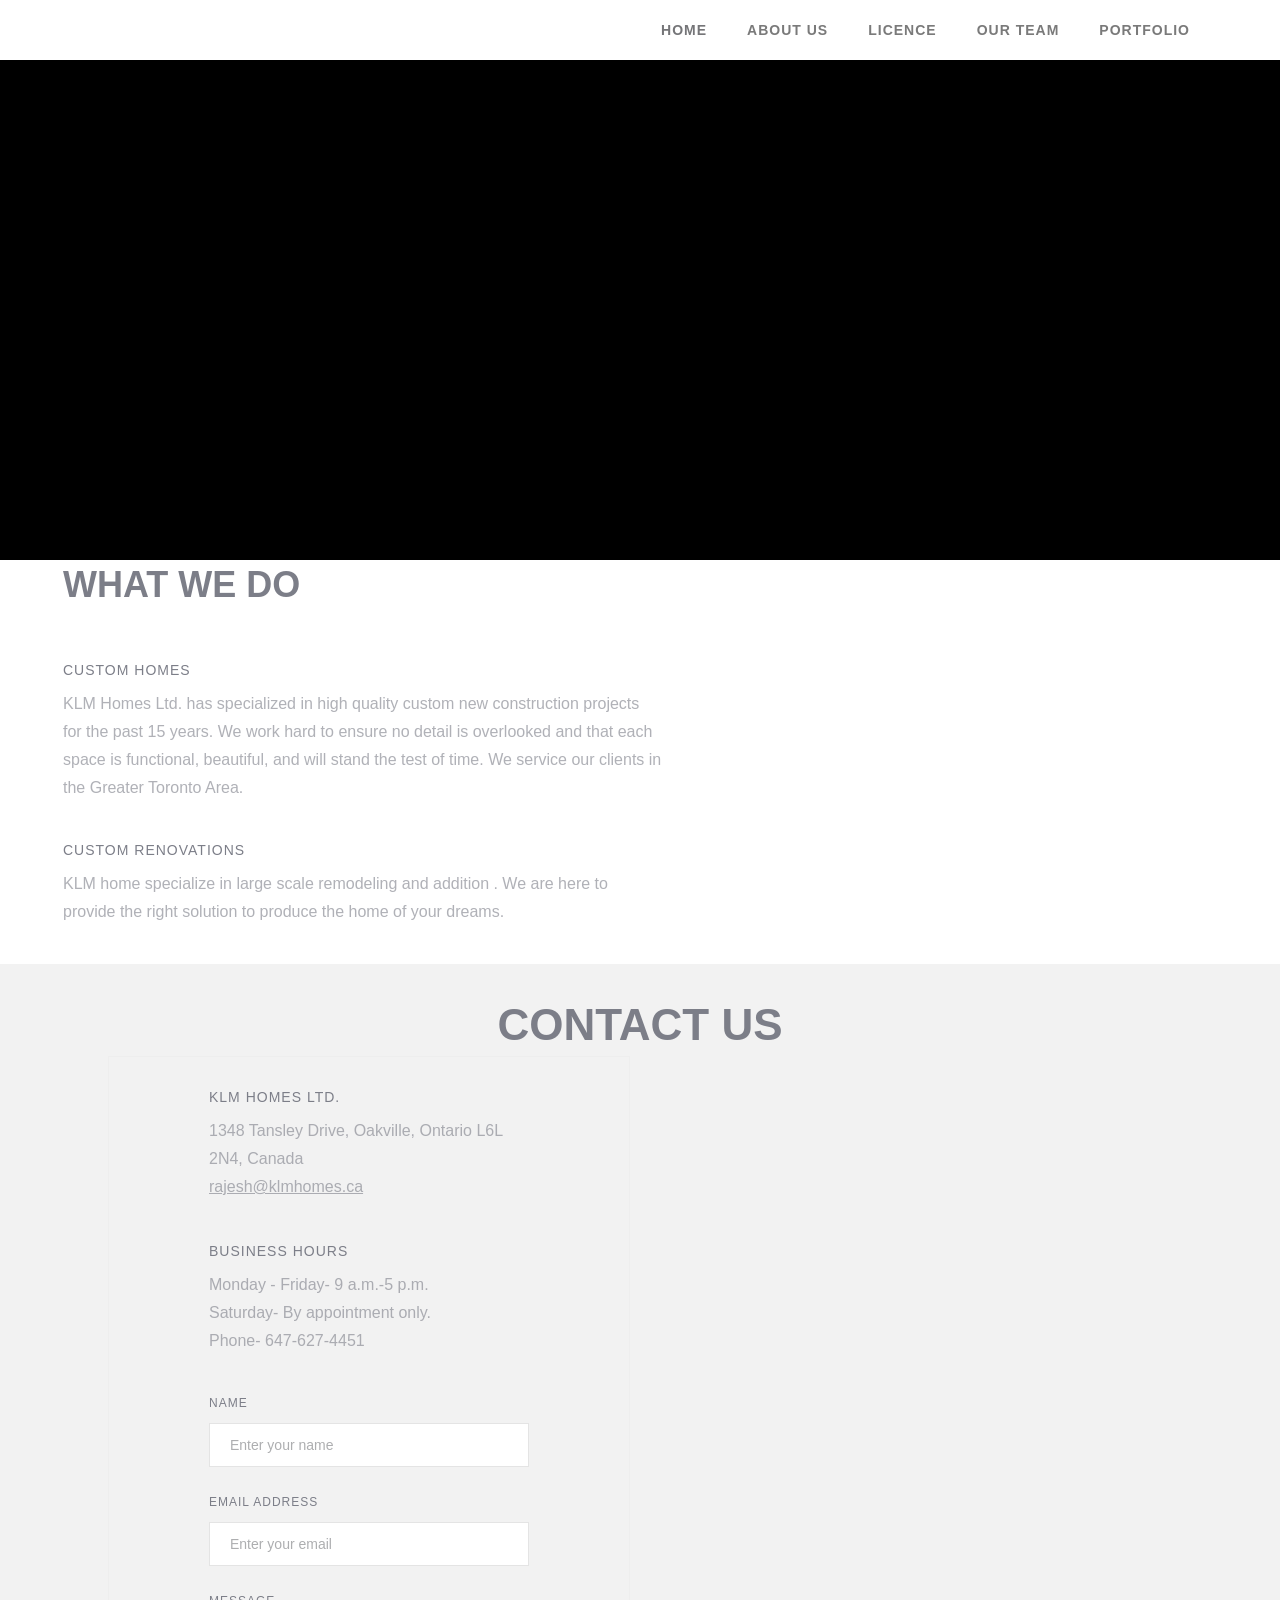
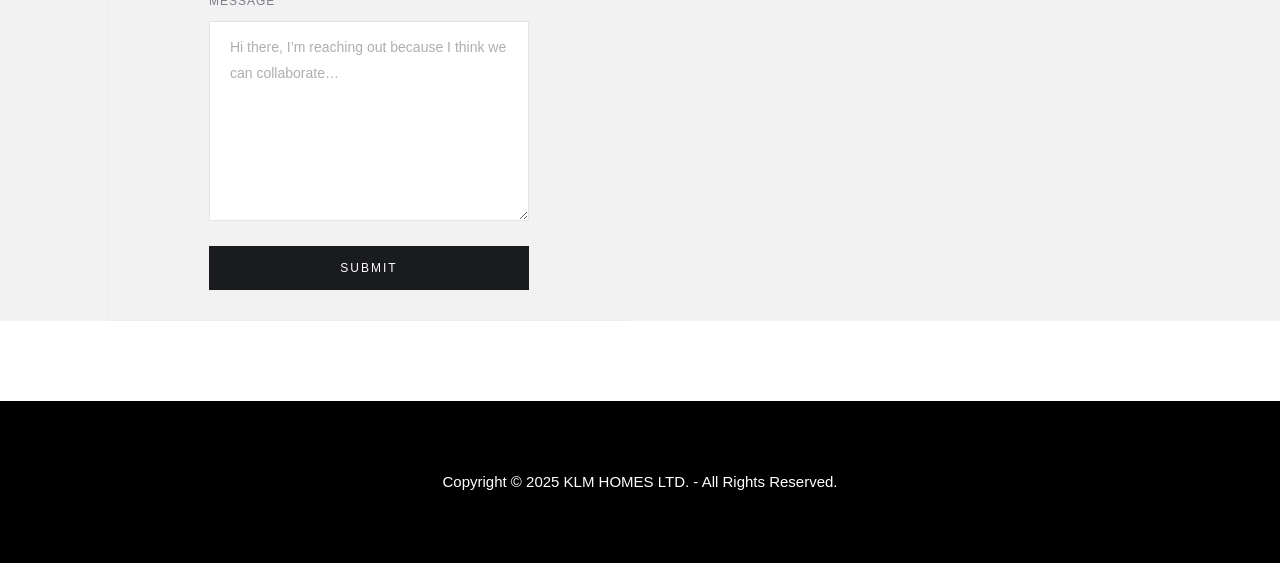
==== index.html @ 93d07660 "Add files via upload" ====
<!DOCTYPE html>
<!-- This site was created in Webflow. https://www.webflow.com --><!-- Last Published: Mon Dec 18 2023 03:01:43 GMT+0000 (Coordinated Universal Time) -->
<html data-wf-domain="inodays-stellar-site-ad7bbf5f4d95723ad1.webflow.io" data-wf-page="657cf07a12328668ccd98c47"
    data-wf-site="657cf07a12328668ccd98c45" lang="en">

<head>
    <meta charset="utf-8" />
    <title>Klm Homes Ltd.</title>
    <meta content="Klm Homes Ltd." property="og:title" />
    <meta
        content="Studio_Project.jpg"
        property="og:image" />
    <meta content="Klm Homes Ltd." property="twitter:title" />
    <meta
        content="Studio_Project.jpg"
        property="twitter:image" />
    <meta content="width=device-width, initial-scale=1" name="viewport" />
    <meta content="Webflow" name="generator" />
    <link
        href="./styles.css"
        rel="stylesheet" type="text/css" />
    <link href="https://fonts.googleapis.com" rel="preconnect" />
    <link href="https://fonts.gstatic.com" rel="preconnect" crossorigin="anonymous" />
    <script src="https://ajax.googleapis.com/ajax/libs/webfont/1.6.26/webfont.js" type="text/javascript"></script>
    <script
        type="text/javascript">WebFont.load({ google: { families: ["Montserrat:100,100italic,200,200italic,300,300italic,400,400italic,500,500italic,600,600italic,700,700italic,800,800italic,900,900italic"] } });</script>
    <script
        type="text/javascript">!function (o, c) { var n = c.documentElement, t = " w-mod-"; n.className += t + "js", ("ontouchstart" in o || o.DocumentTouch && c instanceof DocumentTouch) && (n.className += t + "touch") }(window, document);</script>
    <link href="logo.jpg" rel="shortcut icon" type="image/x-icon" />
    <link href="logo.jpg" rel="apple-touch-icon" />
</head>

<body>
    <div data-collapse="medium" data-animation="default" data-duration="400" data-easing="ease" data-easing2="ease"
        role="banner" class="navigation w-nav">
        <div class="navigation-wrap"><a href="/" aria-current="page" class="logo-link w-nav-brand w--current"><img
                    src="https://assets-global.website-files.com/657cf07a12328668ccd98c45/657cf07a12328668ccd98c77_Studio-Project%20(1).jpg"
                    width="108" alt="" class="logo-image" /></a>
            <div class="menu">
                <nav role="navigation" class="navigation-items w-nav-menu"><a href="/" aria-current="page"
                        class="navigation-item w-nav-link w--current">home</a><a href="/about.html"
                        class="navigation-item w-nav-link">About us</a><a href="/licence.html"
                        class="navigation-item w-nav-link">licence</a><a href="/team.html"
                        class="navigation-item w-nav-link">our team</a>
                    <div data-hover="false" data-delay="0" class="dropdown navigation-item w-dropdown">
                        <div class="w-dropdown-toggle">
                            <div class="text-block">PORTFOLIO</div><img
                                src="https://assets-global.website-files.com/657cf07a12328668ccd98c45/657fae28145e6b58c93eafff_dropdown.png"
                                loading="lazy" width="18" alt="" class="image-12" />
                        </div>
                        <nav class="w-dropdown-list"><a href="/custom-homes.html" class="w-dropdown-link">Custom
                                Homes</a><a href="/renovations.html" class="w-dropdown-link">Renovations</a></nav>
                    </div>
                </nav>
                <div class="menu-button w-nav-button"><img
                        src="https://assets-global.website-files.com/657cf07a12328668ccd98c45/657cf07a12328668ccd98c75_menu-icon.png"
                        width="22" alt="" class="menu-icon" /></div>
            </div>
        </div>
    </div>
    <div class="intro-header cc-subpage">
        <div class="intro-content"></div>
    </div>
    <div class="columns w-row">
        <div class="w-col w-col-6">
            <h2 class="heading"><strong class="bold-text-2">WHAT WE DO</strong><br /></h2>
            <div class="label">Custom Homes</div>
            <div class="paragraph-light">KLM Homes Ltd. has specialized in high quality custom new construction
                    projects for the past 15 years. We work hard to ensure no detail is overlooked and that each space
                    is functional, beautiful, and will stand the test of time. We service our clients in the Greater
                    Toronto Area.</div>
            <div class="label">Custom RENOVATIONS</div>
            <div class="paragraph-light">KLM home specialize in large scale remodeling and addition . We are
                    here to provide the right solution to produce the home of your dreams.</div>
        </div>
        <div class="w-col w-col-6"><img
                src="https://assets-global.website-files.com/657cf07a12328668ccd98c45/657cf07a12328668ccd98c86_home2.jpg"
                loading="lazy"
                srcset="https://assets-global.website-files.com/657cf07a12328668ccd98c45/657cf07a12328668ccd98c86_home2-p-500.jpg 500w, https://assets-global.website-files.com/657cf07a12328668ccd98c45/657cf07a12328668ccd98c86_home2-p-800.jpg 800w, https://assets-global.website-files.com/657cf07a12328668ccd98c45/657cf07a12328668ccd98c86_home2-p-1080.jpg 1080w, https://assets-global.website-files.com/657cf07a12328668ccd98c45/657cf07a12328668ccd98c86_home2-p-1600.jpg 1600w, https://assets-global.website-files.com/657cf07a12328668ccd98c45/657cf07a12328668ccd98c86_home2-p-2000.jpg 2000w, https://assets-global.website-files.com/657cf07a12328668ccd98c45/657cf07a12328668ccd98c86_home2.jpg 2245w"
                alt=""
                sizes="(max-width: 479px) 100vw, (max-width: 767px) 87vw, (max-width: 991px) 71vw, (max-width: 4677px) 48vw, 2245px"
                class="image-11" /></div>
    </div>
    <h1 class="heading-2"><strong>CONTACT US</strong></h1>
    <div class="columns-2 w-row">
        <div class="w-col w-col-6">
            <div class="contact-form-wrap">
                <div class="contact-form-heading-wrap">
                    <div class="label">Klm Homes Ltd.</div>
                    <div class="paragraph-light">1348 Tansley Drive, Oakville, Ontario L6L 2N4,
                            Canada<a href="mailto:rajesh@klmhomes.ca">rajesh@klmhomes.ca</a>
                    </div>
                </div>
                <div class="label">Business hours</div>
                <div class="paragraph-light">Monday - Friday- 9 a.m.-5 p.m.<br />Saturday- By
                        appointment only.<br />Phone- 647-627-4451</div>
                <div class="contact-form w-form">
                    <form data-name="Get In Touch Form" name="wf-form-Get-In-Touch-Form" id="email-form" method="get"
                        class="get-in-touch-form" data-wf-page-id="657cf07a12328668ccd98c47"
                        data-wf-element-id="0e157354-af0c-5a48-90a6-068878d1f682"><label for="Name">Name</label><input
                            type="text" class="text-field cc-contact-field w-input" maxlength="256" name="Name"
                            data-name="Name" placeholder="Enter your name" id="Name" /><label for="Email">Email
                            Address</label><input type="email" class="text-field cc-contact-field w-input"
                            maxlength="256" name="Email" data-name="Email" placeholder="Enter your email" id="Email"
                            required="" /><label for="Message">Message</label><textarea id="Message" name="Message"
                            placeholder="Hi there, I’m reaching out because I think we can collaborate…"
                            maxlength="5000" data-name="Message"
                            class="text-field cc-textarea cc-contact-field w-input"></textarea><input type="submit"
                            value="Submit" data-wait="Please wait..." class="button w-button" /></form>
                    <div class="status-message cc-success-message w-form-done">
                        <div>Thank you! Your submission has been received!</div>
                    </div>
                    <div class="status-message cc-error-message w-form-fail">
                        <div>Oops! Something went wrong while submitting the form.</div>
                    </div>
                </div>
            </div>
        </div>
        <div class="w-col w-col-6"><img
                src="https://assets-global.website-files.com/657cf07a12328668ccd98c45/657cf07a12328668ccd98c87_ar3.jpg"
                loading="lazy"
                sizes="(max-width: 479px) 96vw, (max-width: 767px) 97vw, (max-width: 991px) 48vw, (max-width: 3119px) 41vw, 1279px"
                srcset="https://assets-global.website-files.com/657cf07a12328668ccd98c45/657cf07a12328668ccd98c87_ar3-p-500.jpg 500w, https://assets-global.website-files.com/657cf07a12328668ccd98c45/657cf07a12328668ccd98c87_ar3-p-800.jpg 800w, https://assets-global.website-files.com/657cf07a12328668ccd98c45/657cf07a12328668ccd98c87_ar3-p-1080.jpg 1080w, https://assets-global.website-files.com/657cf07a12328668ccd98c45/657cf07a12328668ccd98c87_ar3.jpg 1279w"
                alt="" class="image-10" /></div>
    </div>
    <div class="columns-3 w-row">
        <div class="w-col w-col-6"><img
                src="https://assets-global.website-files.com/657cf07a12328668ccd98c45/657cf07a12328668ccd98c88_home4.jpg"
                loading="lazy" width="250"
                sizes="(max-width: 479px) 33vw, (max-width: 767px) 28vw, (max-width: 991px) 19vw, 20vw" alt=""
                srcset="https://assets-global.website-files.com/657cf07a12328668ccd98c45/657cf07a12328668ccd98c88_home4-p-500.jpg 500w, https://assets-global.website-files.com/657cf07a12328668ccd98c45/657cf07a12328668ccd98c88_home4-p-800.jpg 800w, https://assets-global.website-files.com/657cf07a12328668ccd98c45/657cf07a12328668ccd98c88_home4.jpg 963w"
                class="image-3" /></div>
    </div>
    <div class="div-block">
        <div class="container">
            <div class="footer-wrap">
                <div class="paragraph-tiny">Copyright © 2025 KLM HOMES LTD. - All Rights Reserved.</div>
            </div>
        </div>
    </div>
    <script src="https://d3e54v103j8qbb.cloudfront.net/js/jquery-3.5.1.min.dc5e7f18c8.js?site=657cf07a12328668ccd98c45"
        type="text/javascript" integrity="sha256-9/aliU8dGd2tb6OSsuzixeV4y/faTqgFtohetphbbj0="
        crossorigin="anonymous"></script>
    <script src="./script.js"
        type="text/javascript"></script>
</body>

</html>
---- styles.css ----
html {
    -webkit-text-size-adjust: 100%;
    -ms-text-size-adjust: 100%;
    font-family: sans-serif;
}

body {
    margin: 0;
}

article,
aside,
details,
figcaption,
figure,
footer,
header,
hgroup,
main,
menu,
nav,
section,
summary {
    display: block;
}

audio,
canvas,
progress,
video {
    vertical-align: baseline;
    display: inline-block;
}

audio:not([controls]) {
    height: 0;
    display: none;
}

[hidden],
template {
    display: none;
}

a {
    background-color: #0000;
}

a:active,
a:hover {
    outline: 0;
}

abbr[title] {
    border-bottom: 1px dotted;
}

b,
strong {
    font-weight: bold;
}

dfn {
    font-style: italic;
}

h1 {
    margin: .67em 0;
    font-size: 2em;
}

mark {
    color: #000;
    background: #ff0;
}

small {
    font-size: 80%;
}

sub,
sup {
    vertical-align: baseline;
    font-size: 75%;
    line-height: 0;
    position: relative;
}

sup {
    top: -.5em;
}

sub {
    bottom: -.25em;
}

img {
    border: 0;
}

svg:not(:root) {
    overflow: hidden;
}

hr {
    box-sizing: content-box;
    height: 0;
}

pre {
    overflow: auto;
}

code,
kbd,
pre,
samp {
    font-family: monospace;
    font-size: 1em;
}

button,
input,
optgroup,
select,
textarea {
    color: inherit;
    font: inherit;
    margin: 0;
}

button {
    overflow: visible;
}

button,
select {
    text-transform: none;
}

button,
html input[type="button"],
input[type="reset"] {
    -webkit-appearance: button;
    cursor: pointer;
}

button[disabled],
html input[disabled] {
    cursor: default;
}

button::-moz-focus-inner,
input::-moz-focus-inner {
    border: 0;
    padding: 0;
}

input {
    line-height: normal;
}

input[type="checkbox"],
input[type="radio"] {
    box-sizing: border-box;
    padding: 0;
}

input[type="number"]::-webkit-inner-spin-button,
input[type="number"]::-webkit-outer-spin-button {
    height: auto;
}

input[type="search"] {
    -webkit-appearance: none;
}

input[type="search"]::-webkit-search-cancel-button,
input[type="search"]::-webkit-search-decoration {
    -webkit-appearance: none;
}

legend {
    border: 0;
    padding: 0;
}

textarea {
    overflow: auto;
}

optgroup {
    font-weight: bold;
}

table {
    border-collapse: collapse;
    border-spacing: 0;
}

td,
th {
    padding: 0;
}

@font-face {
    font-family: webflow-icons;
    src: url("[data-uri]") format("truetype");
    font-weight: normal;
    font-style: normal;
}

[class^="w-icon-"],
[class*=" w-icon-"] {
    speak: none;
    font-variant: normal;
    text-transform: none;
    -webkit-font-smoothing: antialiased;
    -moz-osx-font-smoothing: grayscale;
    font-style: normal;
    font-weight: normal;
    line-height: 1;
    font-family: webflow-icons !important;
}

.w-icon-slider-right:before {
    content: "î˜€";
}

.w-icon-slider-left:before {
    content: "î˜";
}

.w-icon-nav-menu:before {
    content: "î˜‚";
}

.w-icon-arrow-down:before,
.w-icon-dropdown-toggle:before {
    content: "î˜ƒ";
}

.w-icon-file-upload-remove:before {
    content: "î¤€";
}

.w-icon-file-upload-icon:before {
    content: "î¤ƒ";
}

* {
    box-sizing: border-box;
}

html {
    height: 100%;
}

body {
    color: #333;
    background-color: #fff;
    min-height: 100%;
    margin: 0;
    font-family: Arial, sans-serif;
    font-size: 14px;
    line-height: 20px;
}

img {
    vertical-align: middle;
    max-width: 100%;
    display: inline-block;
}

html.w-mod-touch * {
    background-attachment: scroll !important;
}

.w-block {
    display: block;
}

.w-inline-block {
    max-width: 100%;
    display: inline-block;
}

.w-clearfix:before,
.w-clearfix:after {
    content: " ";
    grid-area: 1 / 1 / 2 / 2;
    display: table;
}

.w-clearfix:after {
    clear: both;
}

.w-hidden {
    display: none;
}

.w-button {
    color: #fff;
    line-height: inherit;
    cursor: pointer;
    background-color: #3898ec;
    border: 0;
    border-radius: 0;
    padding: 9px 15px;
    text-decoration: none;
    display: inline-block;
}

input.w-button {
    -webkit-appearance: button;
}

html[data-w-dynpage] [data-w-cloak] {
    color: #0000 !important;
}

.w-code-block {
    margin: unset;
}

pre.w-code-block code {
    all: inherit;
}

.w-optimization {
    display: contents;
}

.w-webflow-badge,
.w-webflow-badge * {
    z-index: auto;
    visibility: visible;
    box-sizing: border-box;
    float: none;
    clear: none;
    box-shadow: none;
    opacity: 1;
    direction: ltr;
    font-family: inherit;
    font-weight: inherit;
    color: inherit;
    font-size: inherit;
    line-height: inherit;
    font-style: inherit;
    font-variant: inherit;
    text-align: inherit;
    letter-spacing: inherit;
    -webkit-text-decoration: inherit;
    text-decoration: inherit;
    text-indent: 0;
    text-transform: inherit;
    text-shadow: none;
    font-smoothing: auto;
    vertical-align: baseline;
    cursor: inherit;
    white-space: inherit;
    word-break: normal;
    word-spacing: normal;
    word-wrap: normal;
    background: none;
    border: 0 #0000;
    border-radius: 0;
    width: auto;
    min-width: 0;
    max-width: none;
    height: auto;
    min-height: 0;
    max-height: none;
    margin: 0;
    padding: 0;
    list-style-type: disc;
    transition: none;
    display: block;
    position: static;
    inset: auto;
    overflow: visible;
    transform: none;
}

.w-webflow-badge {
    white-space: nowrap;
    cursor: pointer;
    box-shadow: 0 0 0 1px #0000001a, 0 1px 3px #0000001a;
    visibility: visible !important;
    z-index: 2147483647 !important;
    color: #aaadb0 !important;
    opacity: 1 !important;
    background-color: #fff !important;
    border-radius: 3px !important;
    width: auto !important;
    height: auto !important;
    margin: 0 !important;
    padding: 6px !important;
    font-size: 12px !important;
    line-height: 14px !important;
    text-decoration: none !important;
    display: inline-block !important;
    position: fixed !important;
    inset: auto 12px 12px auto !important;
    overflow: visible !important;
    transform: none !important;
}

.w-webflow-badge>img {
    visibility: visible !important;
    opacity: 1 !important;
    vertical-align: middle !important;
    display: inline-block !important;
}

h1,
h2,
h3,
h4,
h5,
h6 {
    margin-bottom: 10px;
    font-weight: bold;
}

h1 {
    margin-top: 20px;
    font-size: 38px;
    line-height: 44px;
}

h2 {
    margin-top: 20px;
    font-size: 32px;
    line-height: 36px;
}

h3 {
    margin-top: 20px;
    font-size: 24px;
    line-height: 30px;
}

h4 {
    margin-top: 10px;
    font-size: 18px;
    line-height: 24px;
}

h5 {
    margin-top: 10px;
    font-size: 14px;
    line-height: 20px;
}

h6 {
    margin-top: 10px;
    font-size: 12px;
    line-height: 18px;
}

p {
    margin-top: 0;
    margin-bottom: 10px;
}

blockquote {
    border-left: 5px solid #e2e2e2;
    margin: 0 0 10px;
    padding: 10px 20px;
    font-size: 18px;
    line-height: 22px;
}

figure {
    margin: 0 0 10px;
}

figcaption {
    text-align: center;
    margin-top: 5px;
}

ul,
ol {
    margin-top: 0;
    margin-bottom: 10px;
    padding-left: 40px;
}

.w-list-unstyled {
    padding-left: 0;
    list-style: none;
}

.w-embed:before,
.w-embed:after {
    content: " ";
    grid-area: 1 / 1 / 2 / 2;
    display: table;
}

.w-embed:after {
    clear: both;
}

.w-video {
    width: 100%;
    padding: 0;
    position: relative;
}

.w-video iframe,
.w-video object,
.w-video embed {
    border: none;
    width: 100%;
    height: 100%;
    position: absolute;
    top: 0;
    left: 0;
}

fieldset {
    border: 0;
    margin: 0;
    padding: 0;
}

button,
[type="button"],
[type="reset"] {
    cursor: pointer;
    -webkit-appearance: button;
    border: 0;
}

.w-form {
    margin: 0 0 15px;
}

.w-form-done {
    text-align: center;
    background-color: #ddd;
    padding: 20px;
    display: none;
}

.w-form-fail {
    background-color: #ffdede;
    margin-top: 10px;
    padding: 10px;
    display: none;
}

label {
    margin-bottom: 5px;
    font-weight: bold;
    display: block;
}

.w-input,
.w-select {
    color: #333;
    vertical-align: middle;
    background-color: #fff;
    border: 1px solid #ccc;
    width: 100%;
    height: 38px;
    margin-bottom: 10px;
    padding: 8px 12px;
    font-size: 14px;
    line-height: 1.42857;
    display: block;
}

.w-input::placeholder,
.w-select::placeholder {
    color: #999;
}

.w-input:focus,
.w-select:focus {
    border-color: #3898ec;
    outline: 0;
}

.w-input[disabled],
.w-select[disabled],
.w-input[readonly],
.w-select[readonly],
fieldset[disabled] .w-input,
fieldset[disabled] .w-select {
    cursor: not-allowed;
}

.w-input[disabled]:not(.w-input-disabled),
.w-select[disabled]:not(.w-input-disabled),
.w-input[readonly],
.w-select[readonly],
fieldset[disabled]:not(.w-input-disabled) .w-input,
fieldset[disabled]:not(.w-input-disabled) .w-select {
    background-color: #eee;
}

textarea.w-input,
textarea.w-select {
    height: auto;
}

.w-select {
    background-color: #f3f3f3;
}

.w-select[multiple] {
    height: auto;
}

.w-form-label {
    cursor: pointer;
    margin-bottom: 0;
    font-weight: normal;
    display: inline-block;
}

.w-radio {
    margin-bottom: 5px;
    padding-left: 20px;
    display: block;
}

.w-radio:before,
.w-radio:after {
    content: " ";
    grid-area: 1 / 1 / 2 / 2;
    display: table;
}

.w-radio:after {
    clear: both;
}

.w-radio-input {
    float: left;
    margin: 3px 0 0 -20px;
    line-height: normal;
}

.w-file-upload {
    margin-bottom: 10px;
    display: block;
}

.w-file-upload-input {
    opacity: 0;
    z-index: -100;
    width: .1px;
    height: .1px;
    position: absolute;
    overflow: hidden;
}

.w-file-upload-default,
.w-file-upload-uploading,
.w-file-upload-success {
    color: #333;
    display: inline-block;
}

.w-file-upload-error {
    margin-top: 10px;
    display: block;
}

.w-file-upload-default.w-hidden,
.w-file-upload-uploading.w-hidden,
.w-file-upload-error.w-hidden,
.w-file-upload-success.w-hidden {
    display: none;
}

.w-file-upload-uploading-btn {
    cursor: pointer;
    background-color: #fafafa;
    border: 1px solid #ccc;
    margin: 0;
    padding: 8px 12px;
    font-size: 14px;
    font-weight: normal;
    display: flex;
}

.w-file-upload-file {
    background-color: #fafafa;
    border: 1px solid #ccc;
    flex-grow: 1;
    justify-content: space-between;
    margin: 0;
    padding: 8px 9px 8px 11px;
    display: flex;
}

.w-file-upload-file-name {
    font-size: 14px;
    font-weight: normal;
    display: block;
}

.w-file-remove-link {
    cursor: pointer;
    width: auto;
    height: auto;
    margin-top: 3px;
    margin-left: 10px;
    padding: 3px;
    display: block;
}

.w-icon-file-upload-remove {
    margin: auto;
    font-size: 10px;
}

.w-file-upload-error-msg {
    color: #ea384c;
    padding: 2px 0;
    display: inline-block;
}

.w-file-upload-info {
    padding: 0 12px;
    line-height: 38px;
    display: inline-block;
}

.w-file-upload-label {
    cursor: pointer;
    background-color: #fafafa;
    border: 1px solid #ccc;
    margin: 0;
    padding: 8px 12px;
    font-size: 14px;
    font-weight: normal;
    display: inline-block;
}

.w-icon-file-upload-icon,
.w-icon-file-upload-uploading {
    width: 20px;
    margin-right: 8px;
    display: inline-block;
}

.w-icon-file-upload-uploading {
    height: 20px;
}

.w-container {
    max-width: 940px;
    margin-left: auto;
    margin-right: auto;
}

.w-container:before,
.w-container:after {
    content: " ";
    grid-area: 1 / 1 / 2 / 2;
    display: table;
}

.w-container:after {
    clear: both;
}

.w-container .w-row {
    margin-left: -10px;
    margin-right: -10px;
}

.w-row:before,
.w-row:after {
    content: " ";
    grid-area: 1 / 1 / 2 / 2;
    display: table;
}

.w-row:after {
    clear: both;
}

.w-row .w-row {
    margin-left: 0;
    margin-right: 0;
}

.w-col {
    float: left;
    width: 100%;
    min-height: 1px;
    padding-left: 10px;
    padding-right: 10px;
    position: relative;
}

.w-col .w-col {
    padding-left: 0;
    padding-right: 0;
}

.w-col-1 {
    width: 8.33333%;
}

.w-col-2 {
    width: 16.6667%;
}

.w-col-3 {
    width: 25%;
}

.w-col-4 {
    width: 33.3333%;
}

.w-col-5 {
    width: 41.6667%;
}

.w-col-6 {
    width: 50%;
}

.w-col-7 {
    width: 58.3333%;
}

.w-col-8 {
    width: 66.6667%;
}

.w-col-9 {
    width: 75%;
}

.w-col-10 {
    width: 83.3333%;
}

.w-col-11 {
    width: 91.6667%;
}

.w-col-12 {
    width: 100%;
}

.w-hidden-main {
    display: none !important;
}

@media screen and (max-width: 991px) {
    .w-container {
        max-width: 728px;
    }

    .w-hidden-main {
        display: inherit !important;
    }

    .w-hidden-medium {
        display: none !important;
    }

    .w-col-medium-1 {
        width: 8.33333%;
    }

    .w-col-medium-2 {
        width: 16.6667%;
    }

    .w-col-medium-3 {
        width: 25%;
    }

    .w-col-medium-4 {
        width: 33.3333%;
    }

    .w-col-medium-5 {
        width: 41.6667%;
    }

    .w-col-medium-6 {
        width: 50%;
    }

    .w-col-medium-7 {
        width: 58.3333%;
    }

    .w-col-medium-8 {
        width: 66.6667%;
    }

    .w-col-medium-9 {
        width: 75%;
    }

    .w-col-medium-10 {
        width: 83.3333%;
    }

    .w-col-medium-11 {
        width: 91.6667%;
    }

    .w-col-medium-12 {
        width: 100%;
    }

    .w-col-stack {
        width: 100%;
        left: auto;
        right: auto;
    }
}

@media screen and (max-width: 767px) {

    .w-hidden-main,
    .w-hidden-medium {
        display: inherit !important;
    }

    .w-hidden-small {
        display: none !important;
    }

    .w-row,
    .w-container .w-row {
        margin-left: 0;
        margin-right: 0;
    }

    .w-col {
        width: 100%;
        left: auto;
        right: auto;
    }

    .w-col-small-1 {
        width: 8.33333%;
    }

    .w-col-small-2 {
        width: 16.6667%;
    }

    .w-col-small-3 {
        width: 25%;
    }

    .w-col-small-4 {
        width: 33.3333%;
    }

    .w-col-small-5 {
        width: 41.6667%;
    }

    .w-col-small-6 {
        width: 50%;
    }

    .w-col-small-7 {
        width: 58.3333%;
    }

    .w-col-small-8 {
        width: 66.6667%;
    }

    .w-col-small-9 {
        width: 75%;
    }

    .w-col-small-10 {
        width: 83.3333%;
    }

    .w-col-small-11 {
        width: 91.6667%;
    }

    .w-col-small-12 {
        width: 100%;
    }
}

@media screen and (max-width: 479px) {
    .w-container {
        max-width: none;
    }

    .w-hidden-main,
    .w-hidden-medium,
    .w-hidden-small {
        display: inherit !important;
    }

    .w-hidden-tiny {
        display: none !important;
    }

    .w-col {
        width: 100%;
    }

    .w-col-tiny-1 {
        width: 8.33333%;
    }

    .w-col-tiny-2 {
        width: 16.6667%;
    }

    .w-col-tiny-3 {
        width: 25%;
    }

    .w-col-tiny-4 {
        width: 33.3333%;
    }

    .w-col-tiny-5 {
        width: 41.6667%;
    }

    .w-col-tiny-6 {
        width: 50%;
    }

    .w-col-tiny-7 {
        width: 58.3333%;
    }

    .w-col-tiny-8 {
        width: 66.6667%;
    }

    .w-col-tiny-9 {
        width: 75%;
    }

    .w-col-tiny-10 {
        width: 83.3333%;
    }

    .w-col-tiny-11 {
        width: 91.6667%;
    }

    .w-col-tiny-12 {
        width: 100%;
    }
}

.w-widget {
    position: relative;
}

.w-widget-map {
    width: 100%;
    height: 400px;
}

.w-widget-map label {
    width: auto;
    display: inline;
}

.w-widget-map img {
    max-width: inherit;
}

.w-widget-map .gm-style-iw {
    text-align: center;
}

.w-widget-map .gm-style-iw>button {
    display: none !important;
}

.w-widget-twitter {
    overflow: hidden;
}

.w-widget-twitter-count-shim {
    vertical-align: top;
    text-align: center;
    background: #fff;
    border: 1px solid #758696;
    border-radius: 3px;
    width: 28px;
    height: 20px;
    display: inline-block;
    position: relative;
}

.w-widget-twitter-count-shim * {
    pointer-events: none;
    -webkit-user-select: none;
    user-select: none;
}

.w-widget-twitter-count-shim .w-widget-twitter-count-inner {
    text-align: center;
    color: #999;
    font-family: serif;
    font-size: 15px;
    line-height: 12px;
    position: relative;
}

.w-widget-twitter-count-shim .w-widget-twitter-count-clear {
    display: block;
    position: relative;
}

.w-widget-twitter-count-shim.w--large {
    width: 36px;
    height: 28px;
}

.w-widget-twitter-count-shim.w--large .w-widget-twitter-count-inner {
    font-size: 18px;
    line-height: 18px;
}

.w-widget-twitter-count-shim:not(.w--vertical) {
    margin-left: 5px;
    margin-right: 8px;
}

.w-widget-twitter-count-shim:not(.w--vertical).w--large {
    margin-left: 6px;
}

.w-widget-twitter-count-shim:not(.w--vertical):before,
.w-widget-twitter-count-shim:not(.w--vertical):after {
    content: " ";
    pointer-events: none;
    border: solid #0000;
    width: 0;
    height: 0;
    position: absolute;
    top: 50%;
    left: 0;
}

.w-widget-twitter-count-shim:not(.w--vertical):before {
    border-width: 4px;
    border-color: #75869600 #5d6c7b #75869600 #75869600;
    margin-top: -4px;
    margin-left: -9px;
}

.w-widget-twitter-count-shim:not(.w--vertical).w--large:before {
    border-width: 5px;
    margin-top: -5px;
    margin-left: -10px;
}

.w-widget-twitter-count-shim:not(.w--vertical):after {
    border-width: 4px;
    border-color: #fff0 #fff #fff0 #fff0;
    margin-top: -4px;
    margin-left: -8px;
}

.w-widget-twitter-count-shim:not(.w--vertical).w--large:after {
    border-width: 5px;
    margin-top: -5px;
    margin-left: -9px;
}

.w-widget-twitter-count-shim.w--vertical {
    width: 61px;
    height: 33px;
    margin-bottom: 8px;
}

.w-widget-twitter-count-shim.w--vertical:before,
.w-widget-twitter-count-shim.w--vertical:after {
    content: " ";
    pointer-events: none;
    border: solid #0000;
    width: 0;
    height: 0;
    position: absolute;
    top: 100%;
    left: 50%;
}

.w-widget-twitter-count-shim.w--vertical:before {
    border-width: 5px;
    border-color: #5d6c7b #75869600 #75869600;
    margin-left: -5px;
}

.w-widget-twitter-count-shim.w--vertical:after {
    border-width: 4px;
    border-color: #fff #fff0 #fff0;
    margin-left: -4px;
}

.w-widget-twitter-count-shim.w--vertical .w-widget-twitter-count-inner {
    font-size: 18px;
    line-height: 22px;
}

.w-widget-twitter-count-shim.w--vertical.w--large {
    width: 76px;
}

.w-background-video {
    color: #fff;
    height: 500px;
    position: relative;
    overflow: hidden;
}

.w-background-video>video {
    object-fit: cover;
    z-index: -100;
    background-position: 50%;
    background-size: cover;
    width: 100%;
    height: 100%;
    margin: auto;
    position: absolute;
    inset: -100%;
}

.w-background-video>video::-webkit-media-controls-start-playback-button {
    -webkit-appearance: none;
    display: none !important;
}

.w-background-video--control {
    background-color: #0000;
    padding: 0;
    position: absolute;
    bottom: 1em;
    right: 1em;
}

.w-background-video--control>[hidden] {
    display: none !important;
}

.w-slider {
    text-align: center;
    clear: both;
    -webkit-tap-highlight-color: #0000;
    tap-highlight-color: #0000;
    background: #ddd;
    height: 300px;
    position: relative;
}

.w-slider-mask {
    z-index: 1;
    white-space: nowrap;
    height: 100%;
    display: block;
    position: relative;
    left: 0;
    right: 0;
    overflow: hidden;
}

.w-slide {
    vertical-align: top;
    white-space: normal;
    text-align: left;
    width: 100%;
    height: 100%;
    display: inline-block;
    position: relative;
}

.w-slider-nav {
    z-index: 2;
    text-align: center;
    -webkit-tap-highlight-color: #0000;
    tap-highlight-color: #0000;
    height: 40px;
    margin: auto;
    padding-top: 10px;
    position: absolute;
    inset: auto 0 0;
}

.w-slider-nav.w-round>div {
    border-radius: 100%;
}

.w-slider-nav.w-num>div {
    font-size: inherit;
    line-height: inherit;
    width: auto;
    height: auto;
    padding: .2em .5em;
}

.w-slider-nav.w-shadow>div {
    box-shadow: 0 0 3px #3336;
}

.w-slider-nav-invert {
    color: #fff;
}

.w-slider-nav-invert>div {
    background-color: #2226;
}

.w-slider-nav-invert>div.w-active {
    background-color: #222;
}

.w-slider-dot {
    cursor: pointer;
    background-color: #fff6;
    width: 1em;
    height: 1em;
    margin: 0 3px .5em;
    transition: background-color .1s, color .1s;
    display: inline-block;
    position: relative;
}

.w-slider-dot.w-active {
    background-color: #fff;
}

.w-slider-dot:focus {
    outline: none;
    box-shadow: 0 0 0 2px #fff;
}

.w-slider-dot:focus.w-active {
    box-shadow: none;
}

.w-slider-arrow-left,
.w-slider-arrow-right {
    cursor: pointer;
    color: #fff;
    -webkit-tap-highlight-color: #0000;
    tap-highlight-color: #0000;
    -webkit-user-select: none;
    user-select: none;
    width: 80px;
    margin: auto;
    font-size: 40px;
    position: absolute;
    inset: 0;
    overflow: hidden;
}

.w-slider-arrow-left [class^="w-icon-"],
.w-slider-arrow-right [class^="w-icon-"],
.w-slider-arrow-left [class*=" w-icon-"],
.w-slider-arrow-right [class*=" w-icon-"] {
    position: absolute;
}

.w-slider-arrow-left:focus,
.w-slider-arrow-right:focus {
    outline: 0;
}

.w-slider-arrow-left {
    z-index: 3;
    right: auto;
}

.w-slider-arrow-right {
    z-index: 4;
    left: auto;
}

.w-icon-slider-left,
.w-icon-slider-right {
    width: 1em;
    height: 1em;
    margin: auto;
    inset: 0;
}

.w-slider-aria-label {
    clip: rect(0 0 0 0);
    border: 0;
    width: 1px;
    height: 1px;
    margin: -1px;
    padding: 0;
    position: absolute;
    overflow: hidden;
}

.w-slider-force-show {
    display: block !important;
}

.w-dropdown {
    text-align: left;
    z-index: 900;
    margin-left: auto;
    margin-right: auto;
    display: inline-block;
    position: relative;
}

.w-dropdown-btn,
.w-dropdown-toggle,
.w-dropdown-link {
    vertical-align: top;
    color: #222;
    text-align: left;
    white-space: nowrap;
    margin-left: auto;
    margin-right: auto;
    padding: 20px;
    text-decoration: none;
    position: relative;
}

.w-dropdown-toggle {
    -webkit-user-select: none;
    user-select: none;
    cursor: pointer;
    padding-right: 40px;
    display: inline-block;
}

.w-dropdown-toggle:focus {
    outline: 0;
}

.w-icon-dropdown-toggle {
    width: 1em;
    height: 1em;
    margin: auto 20px auto auto;
    position: absolute;
    top: 0;
    bottom: 0;
    right: 0;
}

.w-dropdown-list {
    background: #ddd;
    min-width: 100%;
    display: none;
    position: absolute;
}

.w-dropdown-list.w--open {
    display: block;
}

.w-dropdown-link {
    color: #222;
    padding: 10px 20px;
    display: block;
}

.w-dropdown-link.w--current {
    color: #0082f3;
}

.w-dropdown-link:focus {
    outline: 0;
}

@media screen and (max-width: 767px) {
    .w-nav-brand {
        padding-left: 10px;
    }
}

.w-lightbox-backdrop {
    cursor: auto;
    letter-spacing: normal;
    text-indent: 0;
    text-shadow: none;
    text-transform: none;
    visibility: visible;
    white-space: normal;
    word-break: normal;
    word-spacing: normal;
    word-wrap: normal;
    color: #fff;
    text-align: center;
    z-index: 2000;
    opacity: 0;
    -webkit-user-select: none;
    -moz-user-select: none;
    -webkit-tap-highlight-color: transparent;
    background: #000000e6;
    outline: 0;
    font-family: Helvetica Neue, Helvetica, Ubuntu, Segoe UI, Verdana, sans-serif;
    font-size: 17px;
    font-style: normal;
    font-weight: 300;
    line-height: 1.2;
    list-style: disc;
    position: fixed;
    inset: 0;
    -webkit-transform: translate(0);
}

.w-lightbox-backdrop,
.w-lightbox-container {
    -webkit-overflow-scrolling: touch;
    height: 100%;
    overflow: auto;
}

.w-lightbox-content {
    height: 100vh;
    position: relative;
    overflow: hidden;
}

.w-lightbox-view {
    opacity: 0;
    width: 100vw;
    height: 100vh;
    position: absolute;
}

.w-lightbox-view:before {
    content: "";
    height: 100vh;
}

.w-lightbox-group,
.w-lightbox-group .w-lightbox-view,
.w-lightbox-group .w-lightbox-view:before {
    height: 86vh;
}

.w-lightbox-frame,
.w-lightbox-view:before {
    vertical-align: middle;
    display: inline-block;
}

.w-lightbox-figure {
    margin: 0;
    position: relative;
}

.w-lightbox-group .w-lightbox-figure {
    cursor: pointer;
}

.w-lightbox-img {
    width: auto;
    max-width: none;
    height: auto;
}

.w-lightbox-image {
    float: none;
    max-width: 100vw;
    max-height: 100vh;
    display: block;
}

.w-lightbox-group .w-lightbox-image {
    max-height: 86vh;
}

.w-lightbox-caption {
    text-align: left;
    text-overflow: ellipsis;
    white-space: nowrap;
    background: #0006;
    padding: .5em 1em;
    position: absolute;
    bottom: 0;
    left: 0;
    right: 0;
    overflow: hidden;
}

.w-lightbox-embed {
    width: 100%;
    height: 100%;
    position: absolute;
    inset: 0;
}

.w-lightbox-control {
    cursor: pointer;
    background-position: center;
    background-repeat: no-repeat;
    background-size: 24px;
    width: 4em;
    transition: all .3s;
    position: absolute;
    top: 0;
}

.w-lightbox-left {
    background-image: url("[data-uri]");
    display: none;
    bottom: 0;
    left: 0;
}

.w-lightbox-right {
    background-image: url("[data-uri]");
    display: none;
    bottom: 0;
    right: 0;
}

.w-lightbox-close {
    background-image: url("[data-uri]");
    background-size: 18px;
    height: 2.6em;
    right: 0;
}

.w-lightbox-strip {
    white-space: nowrap;
    padding: 0 1vh;
    line-height: 0;
    position: absolute;
    bottom: 0;
    left: 0;
    right: 0;
    overflow: auto hidden;
}

.w-lightbox-item {
    box-sizing: content-box;
    cursor: pointer;
    width: 10vh;
    padding: 2vh 1vh;
    display: inline-block;
    -webkit-transform: translate3d(0, 0, 0);
}

.w-lightbox-active {
    opacity: .3;
}

.w-lightbox-thumbnail {
    background: #222;
    height: 10vh;
    position: relative;
    overflow: hidden;
}

.w-lightbox-thumbnail-image {
    position: absolute;
    top: 0;
    left: 0;
}

.w-lightbox-thumbnail .w-lightbox-tall {
    width: 100%;
    top: 50%;
    transform: translate(0, -50%);
}

.w-lightbox-thumbnail .w-lightbox-wide {
    height: 100%;
    left: 50%;
    transform: translate(-50%);
}

.w-lightbox-spinner {
    box-sizing: border-box;
    border: 5px solid #0006;
    border-radius: 50%;
    width: 40px;
    height: 40px;
    margin-top: -20px;
    margin-left: -20px;
    animation: .8s linear infinite spin;
    position: absolute;
    top: 50%;
    left: 50%;
}

.w-lightbox-spinner:after {
    content: "";
    border: 3px solid #0000;
    border-bottom-color: #fff;
    border-radius: 50%;
    position: absolute;
    inset: -4px;
}

.w-lightbox-hide {
    display: none;
}

.w-lightbox-noscroll {
    overflow: hidden;
}

@media (min-width: 768px) {
    .w-lightbox-content {
        height: 96vh;
        margin-top: 2vh;
    }

    .w-lightbox-view,
    .w-lightbox-view:before {
        height: 96vh;
    }

    .w-lightbox-group,
    .w-lightbox-group .w-lightbox-view,
    .w-lightbox-group .w-lightbox-view:before {
        height: 84vh;
    }

    .w-lightbox-image {
        max-width: 96vw;
        max-height: 96vh;
    }

    .w-lightbox-group .w-lightbox-image {
        max-width: 82.3vw;
        max-height: 84vh;
    }

    .w-lightbox-left,
    .w-lightbox-right {
        opacity: .5;
        display: block;
    }

    .w-lightbox-close {
        opacity: .8;
    }

    .w-lightbox-control:hover {
        opacity: 1;
    }
}

.w-lightbox-inactive,
.w-lightbox-inactive:hover {
    opacity: 0;
}

.w-richtext:before,
.w-richtext:after {
    content: " ";
    grid-area: 1 / 1 / 2 / 2;
    display: table;
}

.w-richtext:after {
    clear: both;
}

.w-richtext[contenteditable="true"]:before,
.w-richtext[contenteditable="true"]:after {
    white-space: initial;
}

.w-richtext ol,
.w-richtext ul {
    overflow: hidden;
}

.w-richtext .w-richtext-figure-selected.w-richtext-figure-type-video div:after,
.w-richtext .w-richtext-figure-selected[data-rt-type="video"] div:after,
.w-richtext .w-richtext-figure-selected.w-richtext-figure-type-image div,
.w-richtext .w-richtext-figure-selected[data-rt-type="image"] div {
    outline: 2px solid #2895f7;
}

.w-richtext figure.w-richtext-figure-type-video>div:after,
.w-richtext figure[data-rt-type="video"]>div:after {
    content: "";
    display: none;
    position: absolute;
    inset: 0;
}

.w-richtext figure {
    max-width: 60%;
    position: relative;
}

.w-richtext figure>div:before {
    cursor: default !important;
}

.w-richtext figure img {
    width: 100%;
}

.w-richtext figure figcaption.w-richtext-figcaption-placeholder {
    opacity: .6;
}

.w-richtext figure div {
    color: #0000;
    font-size: 0;
}

.w-richtext figure.w-richtext-figure-type-image,
.w-richtext figure[data-rt-type="image"] {
    display: table;
}

.w-richtext figure.w-richtext-figure-type-image>div,
.w-richtext figure[data-rt-type="image"]>div {
    display: inline-block;
}

.w-richtext figure.w-richtext-figure-type-image>figcaption,
.w-richtext figure[data-rt-type="image"]>figcaption {
    caption-side: bottom;
    display: table-caption;
}

.w-richtext figure.w-richtext-figure-type-video,
.w-richtext figure[data-rt-type="video"] {
    width: 60%;
    height: 0;
}

.w-richtext figure.w-richtext-figure-type-video iframe,
.w-richtext figure[data-rt-type="video"] iframe {
    width: 100%;
    height: 100%;
    position: absolute;
    top: 0;
    left: 0;
}

.w-richtext figure.w-richtext-figure-type-video>div,
.w-richtext figure[data-rt-type="video"]>div {
    width: 100%;
}

.w-richtext figure.w-richtext-align-center {
    clear: both;
    margin-left: auto;
    margin-right: auto;
}

.w-richtext figure.w-richtext-align-center.w-richtext-figure-type-image>div,
.w-richtext figure.w-richtext-align-center[data-rt-type="image"]>div {
    max-width: 100%;
}

.w-richtext figure.w-richtext-align-normal {
    clear: both;
}

.w-richtext figure.w-richtext-align-fullwidth {
    text-align: center;
    clear: both;
    width: 100%;
    max-width: 100%;
    margin-left: auto;
    margin-right: auto;
    display: block;
}

.w-richtext figure.w-richtext-align-fullwidth>div {
    padding-bottom: inherit;
    display: inline-block;
}

.w-richtext figure.w-richtext-align-fullwidth>figcaption {
    display: block;
}

.w-richtext figure.w-richtext-align-floatleft {
    float: left;
    clear: none;
    margin-right: 15px;
}

.w-richtext figure.w-richtext-align-floatright {
    float: right;
    clear: none;
    margin-left: 15px;
}

.w-nav {
    z-index: 1000;
    background: #ddd;
    position: relative;
}

.w-nav:before,
.w-nav:after {
    content: " ";
    grid-area: 1 / 1 / 2 / 2;
    display: table;
}

.w-nav:after {
    clear: both;
}

.w-nav-brand {
    float: left;
    color: #333;
    text-decoration: none;
    position: relative;
}

.w-nav-link {
    vertical-align: top;
    color: #222;
    text-align: left;
    margin-left: auto;
    margin-right: auto;
    padding: 20px;
    text-decoration: none;
    display: inline-block;
    position: relative;
}

.w-nav-link.w--current {
    color: #0082f3;
}

.w-nav-menu {
    float: right;
    position: relative;
}

[data-nav-menu-open] {
    text-align: center;
    background: #c8c8c8;
    min-width: 200px;
    position: absolute;
    top: 100%;
    left: 0;
    right: 0;
    overflow: visible;
    display: block !important;
}

.w--nav-link-open {
    display: block;
    position: relative;
}

.w-nav-overlay {
    width: 100%;
    display: none;
    position: absolute;
    top: 100%;
    left: 0;
    right: 0;
    overflow: hidden;
}

.w-nav-overlay [data-nav-menu-open] {
    top: 0;
}

.w-nav[data-animation="over-left"] .w-nav-overlay {
    width: auto;
}

.w-nav[data-animation="over-left"] .w-nav-overlay,
.w-nav[data-animation="over-left"] [data-nav-menu-open] {
    z-index: 1;
    top: 0;
    right: auto;
}

.w-nav[data-animation="over-right"] .w-nav-overlay {
    width: auto;
}

.w-nav[data-animation="over-right"] .w-nav-overlay,
.w-nav[data-animation="over-right"] [data-nav-menu-open] {
    z-index: 1;
    top: 0;
    left: auto;
}

.w-nav-button {
    float: right;
    cursor: pointer;
    -webkit-tap-highlight-color: #0000;
    tap-highlight-color: #0000;
    -webkit-user-select: none;
    user-select: none;
    padding: 18px;
    font-size: 24px;
    display: none;
    position: relative;
}

.w-nav-button:focus {
    outline: 0;
}

.w-nav-button.w--open {
    color: #fff;
    background-color: #c8c8c8;
}

.w-nav[data-collapse="all"] .w-nav-menu {
    display: none;
}

.w-nav[data-collapse="all"] .w-nav-button,
.w--nav-dropdown-open,
.w--nav-dropdown-toggle-open {
    display: block;
}

.w--nav-dropdown-list-open {
    position: static;
}

@media screen and (max-width: 991px) {
    .w-nav[data-collapse="medium"] .w-nav-menu {
        display: none;
    }

    .w-nav[data-collapse="medium"] .w-nav-button {
        display: block;
    }
}

@media screen and (max-width: 767px) {
    .w-nav[data-collapse="small"] .w-nav-menu {
        display: none;
    }

    .w-nav[data-collapse="small"] .w-nav-button {
        display: block;
    }

    .w-nav-brand {
        padding-left: 10px;
    }
}

@media screen and (max-width: 479px) {
    .w-nav[data-collapse="tiny"] .w-nav-menu {
        display: none;
    }

    .w-nav[data-collapse="tiny"] .w-nav-button {
        display: block;
    }
}

.w-tabs {
    position: relative;
}

.w-tabs:before,
.w-tabs:after {
    content: " ";
    grid-area: 1 / 1 / 2 / 2;
    display: table;
}

.w-tabs:after {
    clear: both;
}

.w-tab-menu {
    position: relative;
}

.w-tab-link {
    vertical-align: top;
    text-align: left;
    cursor: pointer;
    color: #222;
    background-color: #ddd;
    padding: 9px 30px;
    text-decoration: none;
    display: inline-block;
    position: relative;
}

.w-tab-link.w--current {
    background-color: #c8c8c8;
}

.w-tab-link:focus {
    outline: 0;
}

.w-tab-content {
    display: block;
    position: relative;
    overflow: hidden;
}

.w-tab-pane {
    display: none;
    position: relative;
}

.w--tab-active {
    display: block;
}

@media screen and (max-width: 479px) {
    .w-tab-link {
        display: block;
    }
}

.w-ix-emptyfix:after {
    content: "";
}

@keyframes spin {
    0% {
        transform: rotate(0);
    }

    100% {
        transform: rotate(360deg);
    }
}

.w-dyn-empty {
    background-color: #ddd;
    padding: 10px;
}

.w-dyn-hide,
.w-dyn-bind-empty,
.w-condition-invisible {
    display: none !important;
}

.wf-layout-layout {
    display: grid;
}

.w-code-component>* {
    width: 100%;
    height: 100%;
    position: absolute;
    top: 0;
    left: 0;
}

:root {
    --white: white;
    --black: black;
}

.w-layout-blockcontainer {
    max-width: 940px;
    margin-left: auto;
    margin-right: auto;
    display: block;
}

.w-layout-grid {
    grid-row-gap: 16px;
    grid-column-gap: 16px;
    grid-template-rows: auto auto;
    grid-template-columns: 1fr 1fr;
    grid-auto-columns: 1fr;
    display: grid;
}

@media screen and (max-width: 991px) {
    .w-layout-blockcontainer {
        max-width: 728px;
    }
}

@media screen and (max-width: 767px) {
    .w-layout-blockcontainer {
        max-width: none;
    }
}

body {
    color: #7c7e88;
    font-family: Montserrat, sans-serif;
    font-size: 16px;
    font-weight: 400;
    line-height: 28px;
}

h1 {
    margin-top: 20px;
    margin-bottom: 15px;
    font-size: 44px;
    font-weight: 400;
    line-height: 62px;
}

h2 {
    margin-top: 10px;
    margin-bottom: 10px;
    font-size: 36px;
    font-weight: 400;
    line-height: 50px;
}

h3 {
    margin-top: 10px;
    margin-bottom: 10px;
    font-size: 30px;
    font-weight: 400;
    line-height: 46px;
}

h4 {
    margin-top: 10px;
    margin-bottom: 10px;
    font-size: 24px;
    font-weight: 400;
    line-height: 38px;
}

h5 {
    margin-top: 10px;
    margin-bottom: 10px;
    font-size: 20px;
    font-weight: 500;
    line-height: 34px;
}

h6 {
    margin-top: 10px;
    margin-bottom: 10px;
    font-size: 16px;
    font-weight: 500;
    line-height: 28px;
}

p {
    margin-bottom: 10px;
}

a {
    color: #7c7e88;
    text-decoration: underline;
    transition: opacity .2s;
    display: block;
}

a:hover {
    color: #32343a;
}

a:active {
    color: #43464d;
}

ul {
    margin-top: 20px;
    margin-bottom: 10px;
    padding-left: 40px;
    list-style-type: disc;
}

li {
    margin-bottom: 10px;
}

img {
    display: block;
}

label {
    letter-spacing: 1px;
    text-transform: uppercase;
    margin-bottom: 10px;
    font-size: 12px;
    font-weight: 500;
    line-height: 20px;
}

blockquote {
    border-left: 5px solid #e2e2e2;
    margin-top: 25px;
    margin-bottom: 25px;
    padding: 15px 30px;
    font-size: 20px;
    line-height: 34px;
}

figcaption {
    opacity: 1;
    text-align: center;
    margin-top: 5px;
    font-size: 14px;
    line-height: 26px;
}

.section {
    background-color: var(--white);
    text-align: left;
    margin-bottom: -60px;
    margin-left: 0;
    margin-right: 0;
}

.section.cc-cta {
    background-color: #f4f4f4;
    padding-left: 80px;
    padding-right: 80px;
}

.section.cc-store-home-wrap {
    text-align: center;
}

.container {
    width: 100%;
    max-width: 1140px;
    margin-left: auto;
    margin-right: auto;
}

.paragraph-tiny {
    color: var(--white);
    border: 1px solid #000;
    font-size: 15px;
    line-height: 20px;
}

.paragraph-bigger {
    opacity: 1;
    margin-bottom: 10px;
    font-size: 20px;
    font-weight: 400;
    line-height: 34px;
}

.paragraph-bigger.cc-bigger-light {
    opacity: .6;
}

.button {
    color: #fff;
    letter-spacing: 2px;
    text-transform: uppercase;
    background-color: #1a1b1f;
    border-radius: 0;
    padding: 12px 25px;
    font-size: 12px;
    line-height: 20px;
    text-decoration: none;
    transition: background-color .4s, opacity .4s, color .4s;
}

.button:hover {
    color: #fff;
    background-color: #32343a;
}

.button:active {
    background-color: #43464d;
}

.button.cc-jumbo-button {
    padding: 16px 35px;
    font-size: 14px;
    line-height: 26px;
}

.button.cc-white-button {
    color: #202020;
    background-color: #fff;
    padding: 16px 35px;
    font-size: 14px;
    line-height: 26px;
}

.button.cc-white-button:hover {
    background-color: #fffc;
}

.button.cc-white-button:active {
    background-color: #ffffffe6;
}

.label {
    letter-spacing: 1px;
    text-transform: uppercase;
    margin-top: 0;
    margin-bottom: 10px;
    padding-top: 0;
    font-size: 14px;
    font-weight: 500;
    line-height: 20px;
}

.paragraph-light {
    opacity: .6;
    flex-direction: column;
    justify-content: flex-start;
    align-items: flex-start;
    margin-bottom: 38px;
    margin-left: 0;
    display: flex;
}

.heading-jumbo {
    text-transform: none;
    margin-top: 10px;
    margin-bottom: 10px;
    font-size: 64px;
    line-height: 80px;
}

.heading-jumbo-small {
    text-transform: none;
    margin-top: 10px;
    margin-bottom: 15px;
    font-size: 36px;
    font-weight: 400;
    line-height: 50px;
}

.logo-link {
    z-index: 1;
}

.logo-link:hover {
    opacity: .8;
}

.logo-link:active {
    opacity: .7;
}

.menu {
    z-index: 0;
    justify-content: flex-end;
    align-items: center;
    display: flex;
    position: absolute;
    inset: 0%;
}

.navigation-wrap {
    flex: 1;
    justify-content: space-between;
    align-items: center;
    display: flex;
    position: relative;
}

.navigation {
    background-color: #0000;
    align-items: center;
    padding: 30px 50px;
    display: flex;
}

.navigation-item {
    opacity: .6;
    letter-spacing: 1px;
    text-transform: uppercase;
    padding-top: 9px;
    padding-bottom: 9px;
    font-size: 14px;
    font-weight: 600;
    line-height: 20px;
}

.navigation-item:hover {
    opacity: .9;
}

.navigation-item:active {
    opacity: .8;
}

.navigation-item.w--current {
    opacity: .6;
    color: #1a1b1f;
    font-weight: 600;
}

.navigation-item.w--current:hover {
    opacity: .8;
    color: #32343a;
}

.navigation-item.w--current:active {
    opacity: .7;
    color: #32343a;
}

.logo-image {
    background-image: url("https://cdn.prod.website-files.com/657cf07a12328668ccd98c45/657cf07a12328668ccd98c77_Studio-Project%20(1).jpg");
    background-position: 0 0;
    background-size: auto;
    display: block;
}

.navigation-items {
    flex: none;
    justify-content: center;
    align-items: center;
    font-family: Montserrat, sans-serif;
    font-size: 16px;
    font-weight: 400;
    display: flex;
}

.footer-wrap {
    justify-content: center;
    align-items: center;
    padding-top: 70px;
    padding-bottom: 70px;
    display: flex;
}

.cta-text {
    width: 70%;
    margin-bottom: 35px;
    margin-left: auto;
    margin-right: auto;
}

.cta-wrap {
    text-align: center;
    justify-content: center;
    padding-top: 110px;
    padding-bottom: 120px;
    display: flex;
}

.intro-header {
    color: #fff;
    -webkit-text-fill-color: inherit;
    background-color: #f4f4f4;
    background-image: url("https://cdn.prod.website-files.com/657cf07a12328668ccd98c45/657cf07a12328668ccd98c76_Studio-Project.jpg");
    background-position: 0 0;
    background-size: cover;
    background-attachment: scroll;
    background-clip: border-box;
    justify-content: center;
    align-items: center;
    height: 620px;
    margin-bottom: 100px;
    display: flex;
}

.intro-header.cc-subpage {
    background-color: var(--black);
    color: #fff;
    -webkit-text-fill-color: inherit;
    background-image: url("https://cdn.prod.website-files.com/657cf07a12328668ccd98c45/657cf07a12328668ccd98c76_Studio-Project.jpg");
    background-position: 50%;
    background-repeat: repeat;
    background-size: cover;
    background-clip: border-box;
    height: 500px;
    margin-bottom: -60px;
    padding-top: 0;
    padding-bottom: 0;
}

.intro-content {
    text-align: center;
    width: 70%;
    max-width: 1140px;
}

.section-heading-wrap {
    text-align: center;
    margin-top: 80px;
    margin-bottom: 80px;
}

.status-message {
    color: #fff;
    text-align: center;
    background-color: #202020;
    padding: 9px 30px;
    font-size: 14px;
    line-height: 26px;
}

.status-message.cc-success-message {
    background-color: #12b878;
}

.status-message.cc-error-message {
    background-color: #db4b68;
}

.contact-form-wrap {
    border: 1px solid #eee;
    padding: 30px 100px;
}

.get-in-touch-form {
    flex-direction: column;
    display: flex;
}

.text-field {
    border: 1px solid #e4e4e4;
    border-radius: 0;
    margin-bottom: 18px;
    padding: 21px 20px;
    font-size: 14px;
    line-height: 26px;
    transition: border-color .4s;
}

.text-field:hover {
    border-color: #e3e6eb;
}

.text-field:active,
.text-field:focus {
    border-color: #43464d;
}

.text-field::placeholder {
    color: #32343a66;
}

.text-field.cc-contact-field {
    margin-bottom: 25px;
}

.text-field.cc-textarea {
    height: 200px;
    padding-top: 12px;
}

.contact-form {
    flex-direction: column;
    align-items: stretch;
    width: 100%;
    margin-bottom: 0;
    margin-left: auto;
    margin-right: auto;
    display: flex;
}

.contact-form-heading-wrap {
    margin-bottom: 40px;
}

.team-pic {
    overflow-wrap: normal;
    object-fit: cover;
    background-color: #f4f4f4;
    width: 100%;
    height: 420px;
    margin-bottom: 40px;
}

.team-members {
    grid-column-gap: 30px;
    grid-row-gap: 30px;
    grid-template: ". . ."
        ". . ."
        / 1fr 1fr 1fr;
    margin-bottom: 60px;
}

.team-member-title-wrap {
    flex-direction: column;
    justify-content: center;
    align-items: center;
    width: 100%;
    margin-bottom: 60px;
    display: flex;
}

.team-member-name {
    opacity: 1;
    margin-bottom: 5px;
    font-size: 20px;
    font-weight: 400;
    line-height: 34px;
}

.protected-form {
    flex-direction: column;
    display: flex;
}

.protected-wrap {
    justify-content: center;
    padding-top: 90px;
    padding-bottom: 100px;
    display: flex;
}

.protected-heading {
    margin-bottom: 30px;
}

.utility-page-wrap {
    color: #fff;
    text-align: center;
    justify-content: center;
    align-items: center;
    width: 100vw;
    max-width: 100%;
    height: 100vh;
    max-height: 100%;
    padding: 30px;
    display: flex;
}

._404-wrap {
    background-color: #1a1b1f;
    flex-direction: column;
    justify-content: center;
    align-items: center;
    width: 100%;
    height: 100%;
    padding: 30px;
    display: flex;
}

._404-content-wrap {
    margin-bottom: 20px;
}

.section-heading {
    flex-direction: column;
    align-items: center;
    margin-top: 10px;
    margin-bottom: 20px;
    font-weight: 400;
    display: flex;
}

.heading {
    flex-direction: column;
    margin-top: 0;
    margin-bottom: 0;
    padding-left: 0;
    display: flex;
}

.div-block {
    background-color: var(--black);
}

.columns {
    flex-direction: row;
    align-items: center;
    margin: 60px -10px 0 53px;
    display: flex;
}

.columns-2 {
    background-color: #0000000d;
    justify-content: flex-start;
    align-items: center;
    margin-top: 0;
    padding: 0 98px;
    display: flex;
}

.heading-2 {
    background-color: #0000000d;
    flex-direction: column;
    align-items: center;
    margin-top: 0;
    margin-bottom: 0;
    padding-top: 30px;
    padding-bottom: 0;
    display: flex;
}

.columns-3 {
    align-items: center;
    display: flex;
}

.image-3 {
    width: 40%;
    margin-top: 40px;
    margin-bottom: 40px;
    margin-left: 360px;
    padding: 0;
}

.image-4 {
    width: 40%;
    margin-left: 190px;
}

.columns-4 {
    flex-direction: column;
    align-items: center;
    margin-left: -185px;
    margin-right: -185px;
    padding-left: 0;
    display: flex;
}

.image-5 {
    padding: 0;
}

.columns-5 {
    flex-direction: column;
    align-items: flex-end;
    margin: 0;
    padding: 0;
    display: flex;
}

.columns-6 {
    flex-direction: column;
    align-items: flex-start;
    padding-left: 30px;
    display: flex;
}

.columns-7 {
    margin: 0 -295px;
    padding: 0;
}

.column {
    padding-left: 0;
}

.column-2 {
    padding-right: 30px;
}

.heading-4 {
    text-align: center;
}

.bold-text {
    text-align: left;
}

.divider1 {
    background-color: #0000001f;
    height: 1px;
}

.dropdown {
    margin-left: 0;
    margin-right: 0;
}

.dropdown.navigation-item {
    opacity: 1;
}

.text-block {
    opacity: .6;
    font-size: 14px;
    font-weight: 600;
    line-height: 20px;
}

.columns-8 {
    flex-direction: row;
    align-items: center;
    display: flex;
}

.paragraph-3 {
    margin-left: 0;
    padding-left: 45px;
    font-size: 34px;
    font-weight: 500;
    line-height: 44px;
}

.image-6 {
    margin-top: 1px;
}

.paragraph-4,
.paragraph-5,
.paragraph-6 {
    margin-top: -40px;
}

.container-2 {
    height: 50%;
    margin-bottom: 230px;
    padding-bottom: 0;
}

.slider {
    height: 50%;
}

.heading-5 {
    text-align: center;
}

.body {
    text-align: left;
    border: 1px solid #0000;
}

.heading-6 {
    text-align: center;
    margin-top: 20px;
}

.container-3 {
    margin-bottom: 50px;
}

.heading-7 {
    text-align: center;
    margin-top: 50px;
    margin-bottom: 50px;
}

.grid-3 {
    grid-template-rows: auto auto auto;
    grid-template-columns: 1fr 1fr 1fr;
}

.heading-8 {
    text-align: center;
    margin-top: 50px;
    margin-bottom: 50px;
}

.grid-4 {
    grid-template-rows: auto auto auto auto auto;
    grid-template-columns: 1fr 1fr 1fr;
}

.container-4 {
    max-width: 1100px;
    margin-bottom: 0;
}

.container-5 {
    max-width: 1100px;
}

.heading-9 {
    text-align: center;
    margin-top: 50px;
    margin-bottom: 50px;
}

.grid-5 {
    grid-template-rows: auto auto auto;
    grid-template-columns: 1fr 1fr 1fr;
}

.container-6 {
    max-width: 1100px;
    margin-bottom: 50px;
}

.lightbox-link {
    display: block;
}

.heading-10 {
    text-align: center;
    transition: opacity .2s;
}

.grid-6 {
    grid-template-rows: auto auto auto;
    grid-template-columns: 1fr 1fr 1fr;
}

.container-7 {
    margin-bottom: 50px;
}

.div-block-copy {
    background-color: var(--black);
}

.image-12 {
    margin-top: 21px;
    margin-right: 17px;
    position: absolute;
    inset: 0% 0% 0% auto;
}

.image-13 {
    aspect-ratio: auto;
    -webkit-backface-visibility: visible;
    backface-visibility: visible;
    perspective: none;
    perspective-origin: 50%;
    transform-origin: 50%;
    margin: 293.422px 20px 293.438px;
    position: absolute;
    transform: rotate(90deg);
}

.image-14 {
    margin: 293.422px 20px 293.438px;
    position: absolute;
    transform: rotate(-90deg);
}

.heading-12 {
    text-align: center;
    margin-top: -190px;
}

.grid-7 {
    grid-template-rows: auto;
    grid-template-columns: 1fr 1fr;
    margin-bottom: 0;
}

.heading-13 {
    text-align: center;
}

.grid-8 {
    grid-template-rows: auto;
    grid-template-columns: 1fr;
}

@media screen and (max-width: 991px) {
    .section.cc-cta {
        padding-left: 0;
        padding-right: 0;
    }

    .container {
        margin-left: 0;
        margin-right: 0;
        padding-left: 30px;
        padding-right: 30px;
    }

    .button {
        justify-content: center;
    }

    .heading-jumbo {
        font-size: 56px;
        line-height: 70px;
    }

    .logo-link.w--current {
        flex: 1;
    }

    .menu-icon {
        display: block;
    }

    .menu {
        margin-left: 30px;
        position: static;
    }

    .navigation-wrap {
        background-color: #fff;
    }

    .navigation {
        padding: 25px 30px;
    }

    .navigation-item {
        opacity: .6;
        text-align: center;
        mix-blend-mode: normal;
        padding: 15px 30px;
        transition: background-color .4s, opacity .4s, color .4s;
    }

    .navigation-item:hover {
        background-color: #f7f8f9;
    }

    .navigation-item:active {
        background-color: #eef0f3;
    }

    .menu-button {
        padding: 0;
    }

    .menu-button.w--open {
        background-color: #0000;
    }

    .navigation-items {
        background-color: #fff;
        display: block;
    }

    .cta-text {
        width: auto;
    }

    .cta-wrap {
        width: auto;
        padding: 80px 50px 90px;
    }

    .contact-form-wrap {
        margin-bottom: 30px;
        margin-left: -130px;
        margin-right: -130px;
        padding: 0;
    }

    .get-in-touch-form {
        text-align: left;
    }

    .team-members {
        grid-template: ". ."
            ". ."
            ". ."
            / 1fr 1fr;
    }

    .team-member-title-wrap {
        margin-bottom: 30px;
    }

    .div-block {
        position: static;
        inset: auto 0% 0%;
    }

    .columns {
        flex-direction: column;
        margin-left: -180px;
        margin-right: -180px;
    }

    .columns-2 {
        flex-direction: column;
        margin-bottom: 0;
        margin-left: 0;
        padding-left: 0;
        padding-right: 0;
    }

    .heading-2 {
        padding-top: 0;
    }

    .image-3 {
        margin-left: 110px;
        margin-right: 0;
    }

    .image-4 {
        margin-left: 50px;
    }

    .dropdown.navigation-item {
        transition: background-color .4s, opacity .4s, color .4s;
        display: block;
    }

    .columns-8 {
        flex-direction: column;
        justify-content: flex-start;
        align-items: center;
        margin: 0;
        display: flex;
    }

    .paragraph-3 {
        text-align: center;
        margin: 5px -140px 0;
        padding-left: 0;
        font-size: 20px;
    }

    .image-6 {
        text-align: center;
        max-width: 500px;
        margin-top: 0;
        margin-left: 0;
    }

    .container-4,
    .container-5,
    .container-6 {
        margin-left: 15px;
        margin-right: 15px;
    }

    .image-10 {
        margin-top: 10px;
        margin-bottom: 20px;
    }

    .image-11 {
        margin-bottom: 30px;
    }

    .bold-text-3 {
        margin-left: 15px;
        margin-right: 15px;
    }

    .column-3 {
        flex-direction: column;
        justify-content: flex-start;
        align-items: center;
        padding-left: 0;
        padding-right: 0;
        display: flex;
    }

    .column-4 {
        padding-left: 0;
        padding-right: 0;
    }

    .div-block-copy {
        position: absolute;
        inset: auto 0% 0%;
    }
}

@media screen and (max-width: 767px) {
    .section {
        margin-left: 15px;
        margin-right: 15px;
    }

    .section.cc-cta {
        padding: 15px;
    }

    .section.cc-store-home-wrap {
        margin-left: 15px;
        margin-right: 15px;
    }

    .container {
        text-align: center;
    }

    .paragraph-tiny {
        font-size: 12px;
    }

    .paragraph-bigger {
        font-size: 16px;
        line-height: 28px;
    }

    .heading-jumbo {
        font-size: 50px;
        line-height: 64px;
    }

    .heading-jumbo-small {
        font-size: 30px;
        line-height: 52px;
    }

    .logo-link {
        padding-left: 0;
    }

    .navigation {
        padding: 20px 30px;
    }

    .navigation-items {
        background-color: #ffffffde;
    }

    .cta-wrap {
        padding-left: 30px;
        padding-right: 30px;
    }

    .intro-content {
        width: 80%;
    }

    .contact-form-wrap {
        margin-left: 10px;
        margin-right: 10px;
        padding: 30px;
    }

    .text-field.cc-contact-field,
    .text-field.cc-textarea {
        text-align: left;
    }

    .team-pic {
        height: 300px;
        margin-bottom: 30px;
    }

    .team-member-name {
        font-size: 16px;
        line-height: 28px;
    }

    .utility-page-wrap {
        padding: 15px;
    }

    ._404-wrap {
        padding: 30px;
    }

    .div-block {
        margin-left: -15px;
        margin-right: -15px;
    }

    .columns {
        flex-direction: column;
        margin-left: 40px;
        margin-right: 40px;
    }

    .image-3 {
        width: 60%;
        margin-left: 55px;
        margin-right: 55px;
    }

    .image-4 {
        width: 60%;
        margin-left: 45px;
    }

    .columns-4 {
        margin-left: 0;
        margin-right: 0;
    }

    .columns-6 {
        padding-left: 10px;
    }

    .column {
        padding-left: 290px;
        padding-right: 290px;
    }

    .column-2 {
        padding-left: 300px;
        padding-right: 300px;
    }

    .columns-8 {
        margin-left: 148px;
        margin-right: 148px;
    }

    .paragraph-3 {
        margin-top: 10px;
        margin-left: -127px;
        margin-right: -127px;
    }

    .image-6 {
        max-width: 400px;
    }

    .heading-7,
    .heading-8,
    .bold-text-4 {
        font-size: 34px;
    }

    .bold-text-5 {
        margin-left: 0;
        margin-right: 0;
    }

    .bold-text-6,
    .bold-text-7,
    .bold-text-8 {
        font-size: 34px;
    }

    .heading-11 {
        margin-top: -35px;
        margin-bottom: -35px;
    }

    .div-block-copy {
        margin-left: -15px;
        margin-right: -15px;
    }
}

@media screen and (max-width: 479px) {
    h1 {
        font-size: 36px;
        line-height: 52px;
    }

    .heading-jumbo {
        font-size: 36px;
        line-height: 48px;
    }

    .menu {
        margin-left: 15px;
    }

    .navigation {
        padding-left: 20px;
        padding-right: 20px;
    }

    .menu-button,
    .menu-button.w--open {
        flex: none;
    }

    .cta-wrap {
        padding-left: 15px;
        padding-right: 15px;
    }

    .team-members {
        grid-template: "."
            "."
            "."
            "."
            "."
            "."
            / 1fr;
        margin-bottom: 0;
    }

    .image-3 {
        width: 60%;
        margin-left: 40px;
        margin-right: 50px;
    }

    .image-4 {
        width: 60%;
        margin-left: 20px;
    }

    .columns-8 {
        margin-top: 20px;
        padding-bottom: 0;
    }

    .paragraph-3 {
        font-size: 15px;
    }

    .image-6 {
        max-width: 350px;
        margin-left: 0;
    }

    .bold-text-2 {
        text-align: left;
        margin: 10px 0 -15px;
    }

    .container-8 {
        padding-left: 30px;
        padding-right: 30px;
    }
}

#w-node-_391ada95-d878-af6b-696e-951215ab5cd5-ccd98c4d {
    grid-area: 1 / 2 / 2 / 3;
}

#w-node-_391ada95-d878-af6b-696e-951215ab5cdd-ccd98c4d {
    grid-area: 1 / 1 / 2 / 2;
}

#w-node-_391ada95-d878-af6b-696e-951215ab5ce5-ccd98c4d {
    grid-area: 1 / 2 / 2 / 3;
}

#w-node-_7d65b683-c390-61b3-bf7e-53009abd7f00-ccd98c50,
#w-node-d67551e7-19c5-46dd-2f20-faf8304cf54b-ccd98c50,
#w-node-_2c2d741a-9e3a-fe46-fbd5-e3391d247cae-ccd98c50,
#w-node-_1445d796-83d9-3aa2-b054-511cc169c548-ccd98c50,
#w-node-_5bec6764-d00f-1e93-0d5a-c74c14b51087-ccd98c50,
#w-node-_2b2d9ef4-305c-3402-a3f2-984a6160655a-ccd98c50,
#w-node-_28168768-0710-abcf-3312-c02f0484b55b-ccd98c50,
#w-node-c9087356-e5fd-718c-5e22-acbbefb95c1e-ccd98c50,
#w-node-f5c43b9d-05c5-7ca3-77e1-126bf495b290-ccd98c50,
#w-node-_1213295a-f622-8be8-15c1-7e86081040ba-ccd98c50,
#w-node-_13c13bdc-4011-09fe-8131-a6bdc7912a2c-ccd98c54,
#w-node-_4ead1643-e00d-d9c2-8814-a12057c72656-ccd98c54,
#w-node-_5d682fc8-1e83-a5db-f256-90fbb60cfdbc-ccd98c54,
#w-node-_4cf2de08-82ac-bfaf-8733-e43491c8575f-ccd98c54,
#w-node-ba52712d-1f57-b2e2-ca59-2878d040b773-ccd98c54,
#w-node-_98559f79-3f9b-93c9-4f8f-0821df259388-ccd98c54 {
    grid-area: span 1 / span 1 / span 1 / span 1;
}

#w-node-_0b415749-c619-e680-c993-6681aafd2fca-ccd98c54 {
    grid-area: 3 / 2 / 4 / 2;
}

#w-node-ba5b2752-17d3-1270-49dc-164d60d8623d-ccd98c54,
#w-node-be19b2a3-8a1e-1d71-95e2-e14622ad4f0b-ccd98c54,
#w-node-ffdcc155-9f84-1bb1-1871-d8da37fe398e-ccd98c54,
#w-node-db827942-365f-07e1-6210-84ab49be89e5-ccd98c54,
#w-node-_6b5a3c63-366e-c8c9-46f3-d6a3a0b8e2ae-ccd98c54,
#w-node-_4be8d093-250d-0fcb-8629-92c365749bd7-ccd98c54,
#w-node-_7a60969c-da53-e270-e0d1-4d147511b7aa-ccd98c54,
#w-node-d0ededd3-a618-adfd-d351-c186a0402f13-ccd98c54,
#w-node-_1d94bbfc-1176-f47e-0f78-f7c90ade02cf-ccd98c54,
#w-node-e853361f-ae3f-d294-f86b-e9eb611124e0-ccd98c54,
#w-node-dec37d31-05e2-7afb-cec6-d8472489747a-ccd98c54,
#w-node-_26abe71b-af90-a561-bcc5-a268421f51a9-ccd98c54,
#w-node-f14d67c3-8b2a-247d-e2d2-739be069864e-ccd98c54,
#w-node-ad7a15a9-54f1-1acc-06d2-2c0ab5f2139e-ccd98c54,
#w-node-a9c5cf0c-8b4a-69f4-94c7-d1f1269dfd27-ccd98c54,
#w-node-a8b9d827-0cc5-dd6c-4d6e-0b70ff969d0f-ccd98c54,
#w-node-_5bf4ab22-d5de-6b22-34bb-657e7d9f8873-ccd98c54,
#w-node-c94112a1-7304-59bb-c873-cf8180776729-ccd98c54,
#w-node-aec8bc36-40b8-7246-1c84-699d4b46425e-ccd98c54,
#w-node-_754d057b-b57d-0ec7-f1a2-8bfdcc514bb1-ccd98c54,
#w-node-_9ec2dd91-b74c-8040-0e31-c643a7f79b32-ccd98c54,
#w-node-_3595a052-557b-37be-c643-40e7bcda8157-ccd98c54,
#w-node-_66e88c7b-981f-354c-cbf6-ebcaa8d13316-ccd98c54 {
    grid-area: span 1 / span 1 / span 1 / span 1;
}

#w-node-c28cc763-f708-1e61-f196-6bd9fce9803c-ccd98c56 {
    grid-area: 1 / 1 / 2 / 2;
}

#w-node-c28cc763-f708-1e61-f196-6bd9fce98043-ccd98c56 {
    grid-area: 1 / 2 / 2 / 3;
}

#w-node-c28cc763-f708-1e61-f196-6bd9fce9804a-ccd98c56 {
    grid-area: 1 / 3 / 2 / 4;
}

@media screen and (max-width: 991px) {

    #w-node-_391ada95-d878-af6b-696e-951215ab5cd5-ccd98c4d,
    #w-node-_391ada95-d878-af6b-696e-951215ab5cdd-ccd98c4d,
    #w-node-_391ada95-d878-af6b-696e-951215ab5ce5-ccd98c4d {
        grid-area: 1 / 1 / 2 / 2;
    }

    #w-node-c28cc763-f708-1e61-f196-6bd9fce9804a-ccd98c56 {
        grid-area: 2 / 1 / 3 / 2;
    }
}

@media screen and (max-width: 479px) {
    #w-node-c28cc763-f708-1e61-f196-6bd9fce98043-ccd98c56 {
        grid-area: 2 / 1 / 3 / 2;
    }

    #w-node-c28cc763-f708-1e61-f196-6bd9fce9804a-ccd98c56 {
        grid-area: 3 / 1 / 4 / 2;
    }
}
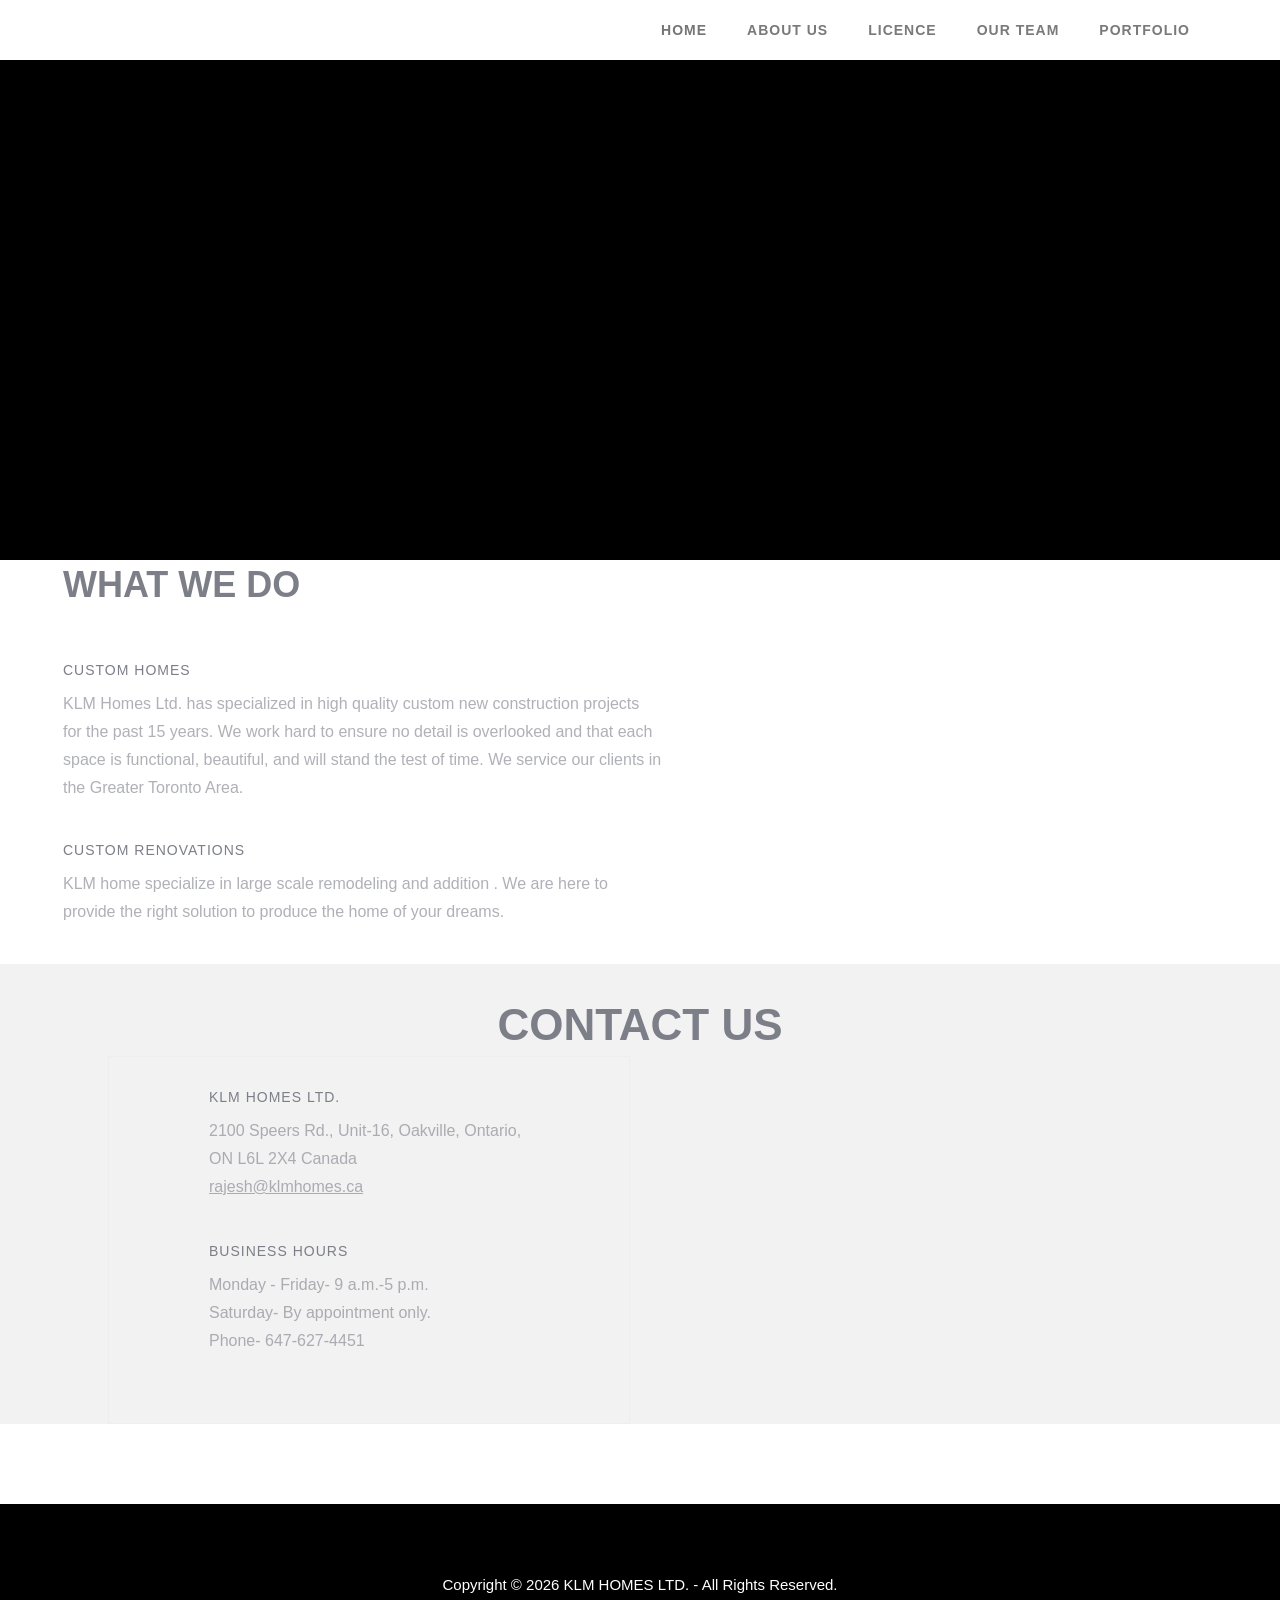
==== commit cb3a5afb: "Update index.html" ====
--- a/index.html
+++ b/index.html
@@ -26,15 +26,15 @@
         type="text/javascript">WebFont.load({ google: { families: ["Montserrat:100,100italic,200,200italic,300,300italic,400,400italic,500,500italic,600,600italic,700,700italic,800,800italic,900,900italic"] } });</script>
     <script
         type="text/javascript">!function (o, c) { var n = c.documentElement, t = " w-mod-"; n.className += t + "js", ("ontouchstart" in o || o.DocumentTouch && c instanceof DocumentTouch) && (n.className += t + "touch") }(window, document);</script>
-    <link href="logo.jpg" rel="shortcut icon" type="image/x-icon" />
-    <link href="logo.jpg" rel="apple-touch-icon" />
+    <link href="logo.png" rel="shortcut icon" type="image/x-icon" />
+    <link href="logo.png" rel="apple-touch-icon" />
 </head>
 
 <body>
     <div data-collapse="medium" data-animation="default" data-duration="400" data-easing="ease" data-easing2="ease"
         role="banner" class="navigation w-nav">
         <div class="navigation-wrap"><a href="/" aria-current="page" class="logo-link w-nav-brand w--current"><img
-                    src="https://assets-global.website-files.com/657cf07a12328668ccd98c45/657cf07a12328668ccd98c77_Studio-Project%20(1).jpg"
+                    src="logo.png"
                     width="108" alt="" class="logo-image" /></a>
             <div class="menu">
                 <nav role="navigation" class="navigation-items w-nav-menu"><a href="/" aria-current="page"
@@ -87,33 +87,12 @@
             <div class="contact-form-wrap">
                 <div class="contact-form-heading-wrap">
                     <div class="label">Klm Homes Ltd.</div>
-                    <div class="paragraph-light">1348 Tansley Drive, Oakville, Ontario L6L 2N4,
-                            Canada<a href="mailto:rajesh@klmhomes.ca">rajesh@klmhomes.ca</a>
+                    <div class="paragraph-light">2100 Speers Rd., Unit-16, Oakville, Ontario, ON L6L 2X4 Canada<a href="mailto:rajesh@klmhomes.ca">rajesh@klmhomes.ca</a>
                     </div>
                 </div>
                 <div class="label">Business hours</div>
                 <div class="paragraph-light">Monday - Friday- 9 a.m.-5 p.m.<br />Saturday- By
                         appointment only.<br />Phone- 647-627-4451</div>
-                <div class="contact-form w-form">
-                    <form data-name="Get In Touch Form" name="wf-form-Get-In-Touch-Form" id="email-form" method="get"
-                        class="get-in-touch-form" data-wf-page-id="657cf07a12328668ccd98c47"
-                        data-wf-element-id="0e157354-af0c-5a48-90a6-068878d1f682"><label for="Name">Name</label><input
-                            type="text" class="text-field cc-contact-field w-input" maxlength="256" name="Name"
-                            data-name="Name" placeholder="Enter your name" id="Name" /><label for="Email">Email
-                            Address</label><input type="email" class="text-field cc-contact-field w-input"
-                            maxlength="256" name="Email" data-name="Email" placeholder="Enter your email" id="Email"
-                            required="" /><label for="Message">Message</label><textarea id="Message" name="Message"
-                            placeholder="Hi there, I’m reaching out because I think we can collaborate…"
-                            maxlength="5000" data-name="Message"
-                            class="text-field cc-textarea cc-contact-field w-input"></textarea><input type="submit"
-                            value="Submit" data-wait="Please wait..." class="button w-button" /></form>
-                    <div class="status-message cc-success-message w-form-done">
-                        <div>Thank you! Your submission has been received!</div>
-                    </div>
-                    <div class="status-message cc-error-message w-form-fail">
-                        <div>Oops! Something went wrong while submitting the form.</div>
-                    </div>
-                </div>
             </div>
         </div>
         <div class="w-col w-col-6"><img
@@ -134,7 +113,7 @@
     <div class="div-block">
         <div class="container">
             <div class="footer-wrap">
-                <div class="paragraph-tiny">Copyright © 2025 KLM HOMES LTD. - All Rights Reserved.</div>
+                <div class="paragraph-tiny">Copyright © 2026 KLM HOMES LTD. - All Rights Reserved.</div>
             </div>
         </div>
     </div>
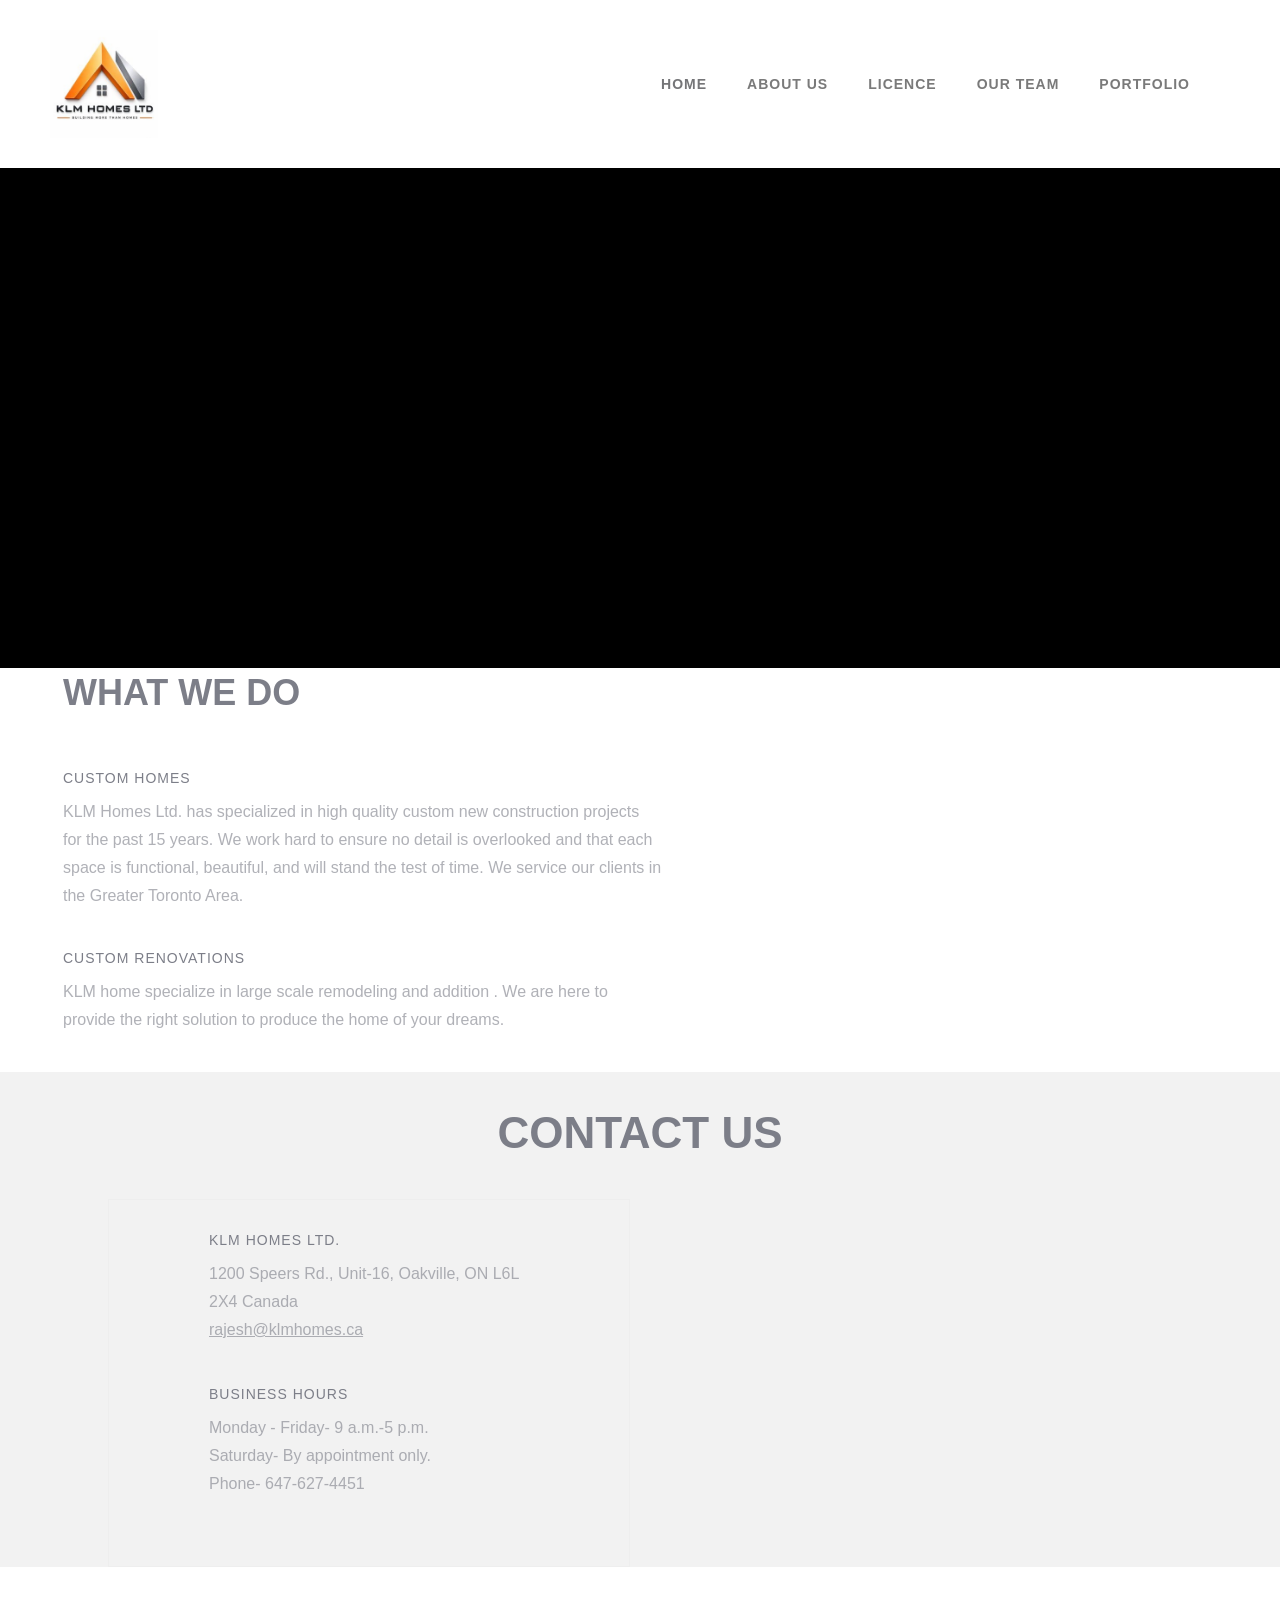
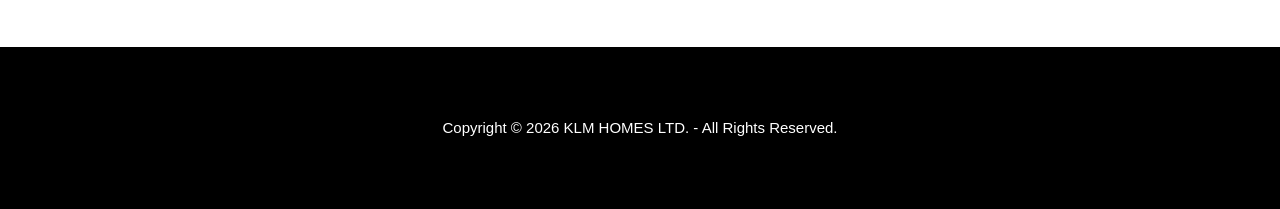
==== commit d5d2e5d0: "Update index.html" ====
--- a/index.html
+++ b/index.html
@@ -87,7 +87,7 @@
             <div class="contact-form-wrap">
                 <div class="contact-form-heading-wrap">
                     <div class="label">Klm Homes Ltd.</div>
-                    <div class="paragraph-light">2100 Speers Rd., Unit-16, Oakville, Ontario, ON L6L 2X4 Canada<a href="mailto:rajesh@klmhomes.ca">rajesh@klmhomes.ca</a>
+                    <div class="paragraph-light">1200 Speers Rd., Unit-16, Oakville, ON L6L 2X4 Canada<a href="mailto:rajesh@klmhomes.ca">rajesh@klmhomes.ca</a>
                     </div>
                 </div>
                 <div class="label">Business hours</div>
--- a/styles.css
+++ b/styles.css
@@ -2786,7 +2786,7 @@
     justify-content: flex-start;
     align-items: center;
     margin-top: 0;
-    padding: 0 98px;
+    padding: 5px 98px 0;
     display: flex;
 }
 
@@ -2797,7 +2797,7 @@
     margin-top: 0;
     margin-bottom: 0;
     padding-top: 30px;
-    padding-bottom: 0;
+    padding-bottom: 30px;
     display: flex;
 }
 
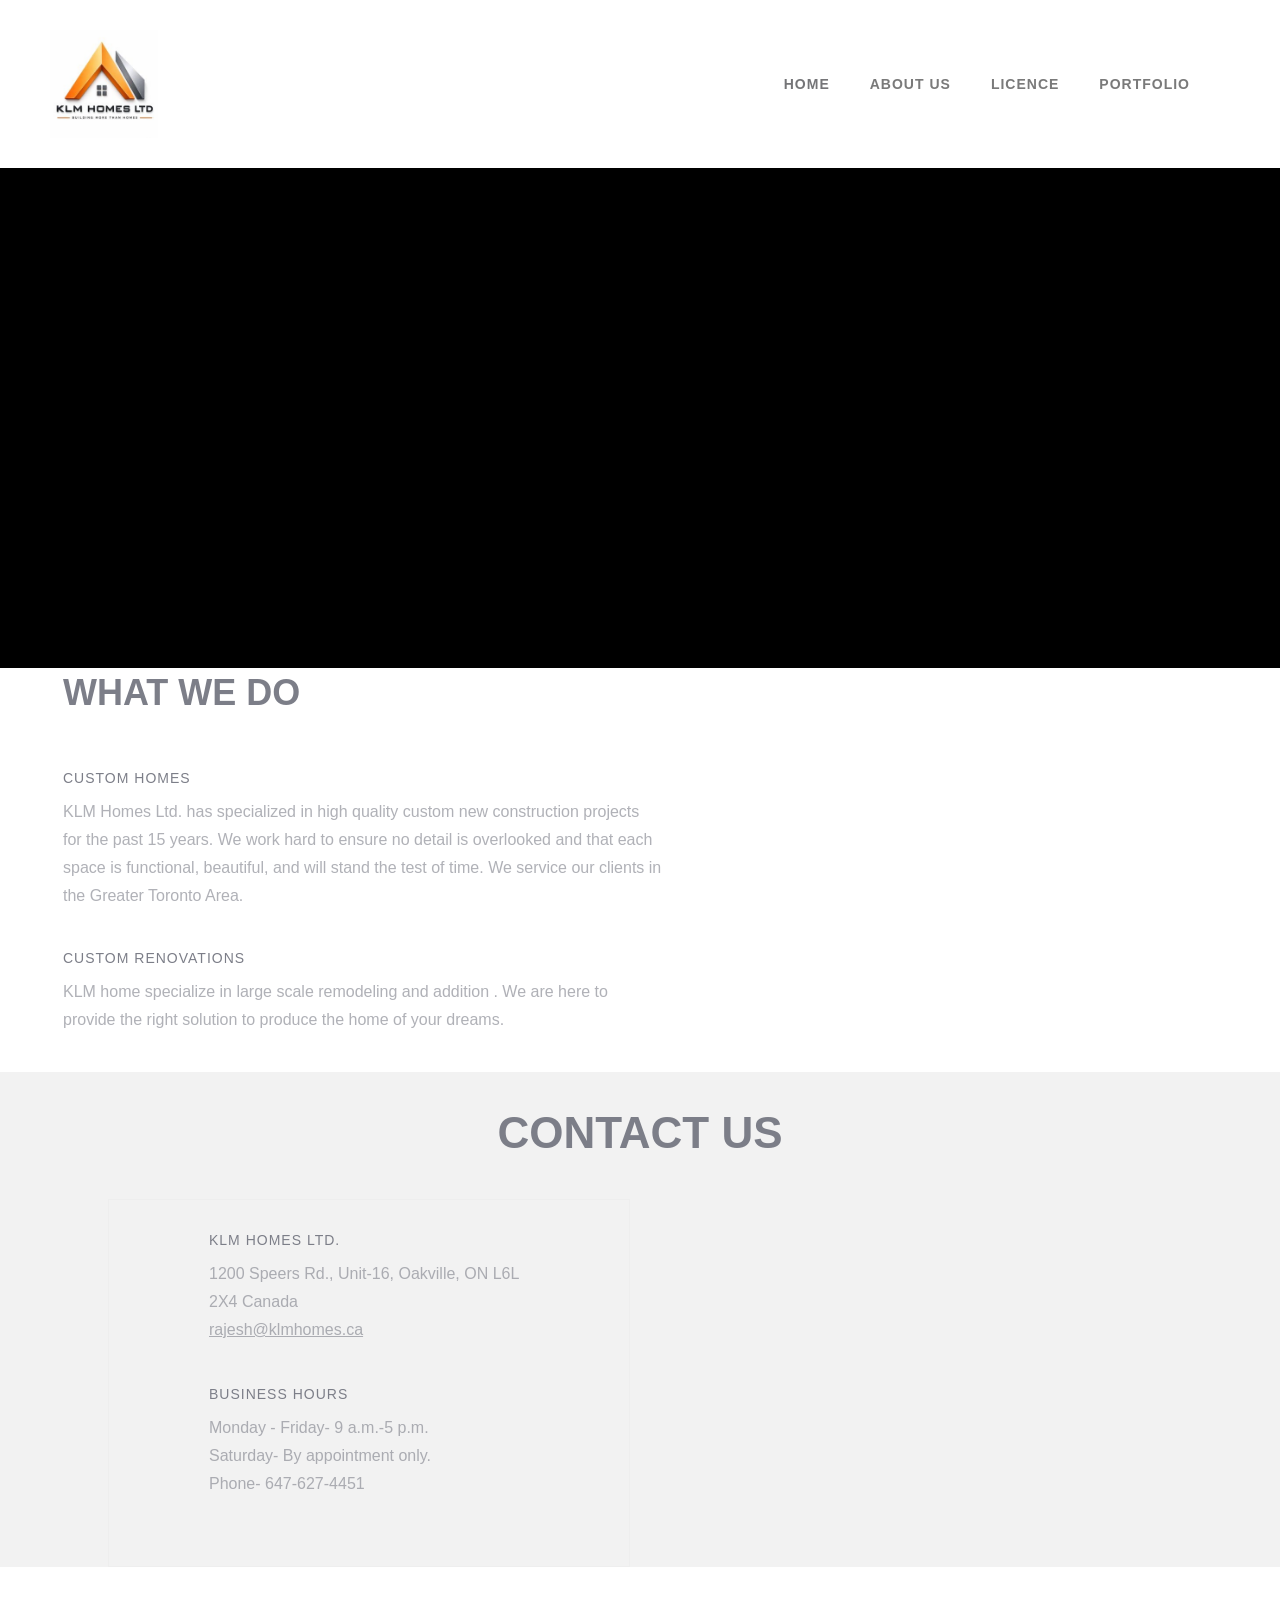
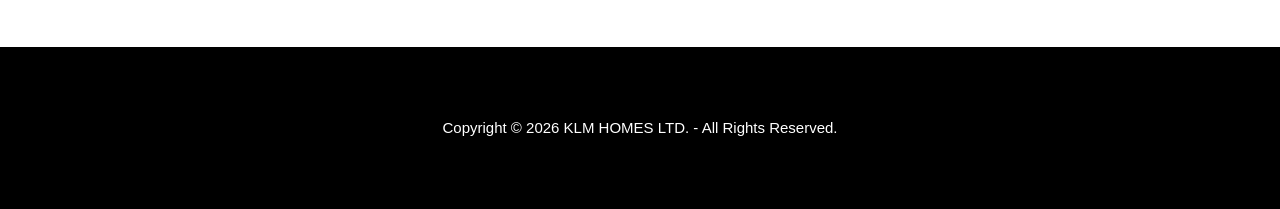
==== commit fb5322d1: "Update index.html" ====
--- a/index.html
+++ b/index.html
@@ -40,8 +40,7 @@
                 <nav role="navigation" class="navigation-items w-nav-menu"><a href="/" aria-current="page"
                         class="navigation-item w-nav-link w--current">home</a><a href="/about.html"
                         class="navigation-item w-nav-link">About us</a><a href="/licence.html"
-                        class="navigation-item w-nav-link">licence</a><a href="/team.html"
-                        class="navigation-item w-nav-link">our team</a>
+                        class="navigation-item w-nav-link">licence</a>
                     <div data-hover="false" data-delay="0" class="dropdown navigation-item w-dropdown">
                         <div class="w-dropdown-toggle">
                             <div class="text-block">PORTFOLIO</div><img
